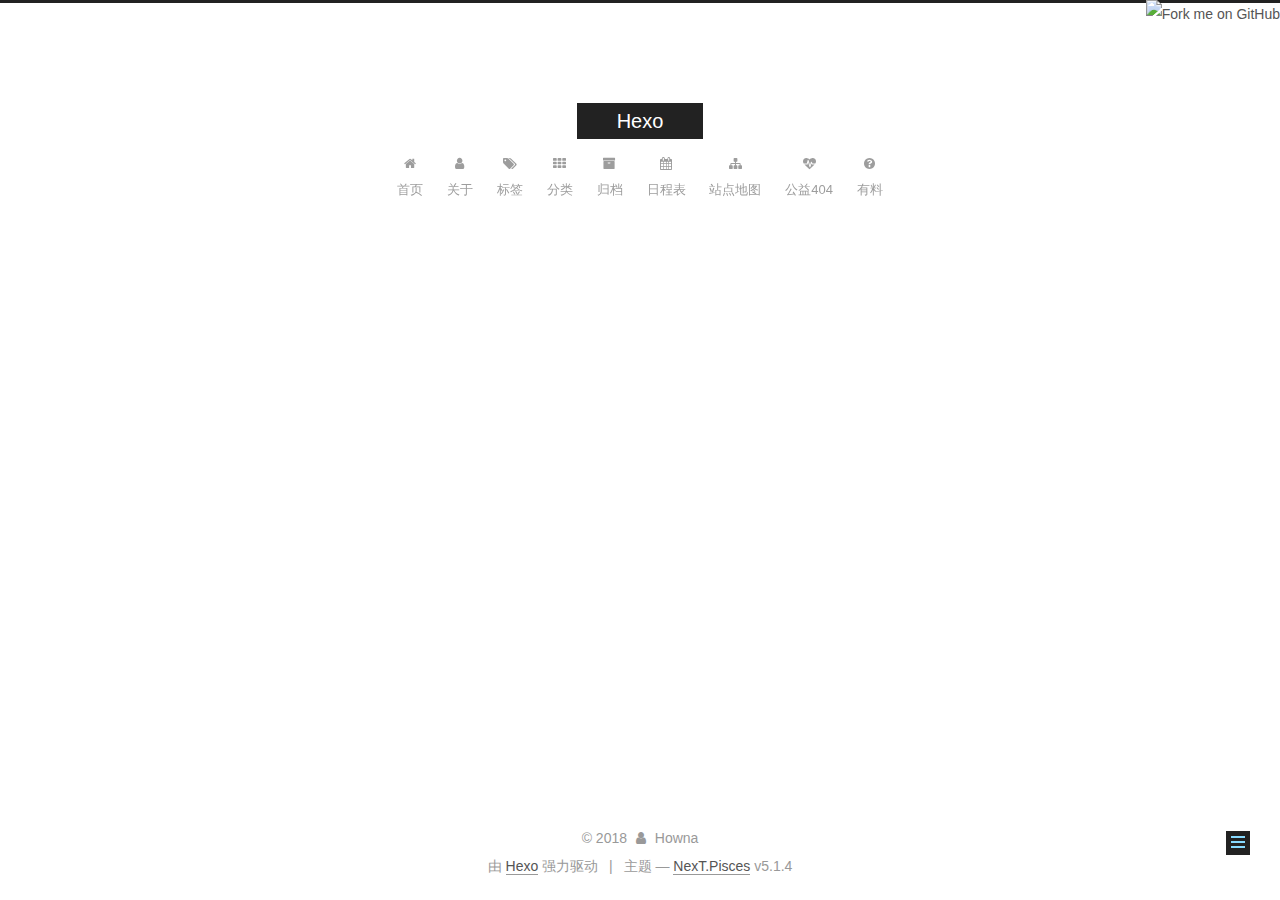
==== about/index.html @ 2d07136a "Site updated: 2018-07-09 10:31:14" ====
<!DOCTYPE html>



  


<html class="theme-next pisces use-motion" lang="zh-Hans">
<head>
  <meta charset="UTF-8"/>
<meta http-equiv="X-UA-Compatible" content="IE=edge" />
<meta name="viewport" content="width=device-width, initial-scale=1, maximum-scale=1"/>
<meta name="theme-color" content="#222">









<meta http-equiv="Cache-Control" content="no-transform" />
<meta http-equiv="Cache-Control" content="no-siteapp" />
















  
  
  <link href="/lib/fancybox/source/jquery.fancybox.css?v=2.1.5" rel="stylesheet" type="text/css" />







<link href="/lib/font-awesome/css/font-awesome.min.css?v=4.6.2" rel="stylesheet" type="text/css" />

<link href="/css/main.css?v=5.1.4" rel="stylesheet" type="text/css" />


  <link rel="apple-touch-icon" sizes="180x180" href="/images/apple-touch-icon-next.png?v=5.1.4">


  <link rel="icon" type="image/png" sizes="32x32" href="/images/favicon-32x32-next.png?v=5.1.4">


  <link rel="icon" type="image/png" sizes="16x16" href="/images/favicon-16x16-next.png?v=5.1.4">


  <link rel="mask-icon" href="/images/logo.svg?v=5.1.4" color="#222">





  <meta name="keywords" content="Hexo, NexT" />










<meta name="description" content="##关于我一个立志要写好代码的Girl Email：1273351823@qq.com">
<meta property="og:type" content="website">
<meta property="og:title" content="about">
<meta property="og:url" content="http://yoursite.com/about/index.html">
<meta property="og:site_name" content="Hexo">
<meta property="og:description" content="##关于我一个立志要写好代码的Girl Email：1273351823@qq.com">
<meta property="og:locale" content="zh-Hans">
<meta property="og:updated_time" content="2018-07-07T09:08:25.650Z">
<meta name="twitter:card" content="summary">
<meta name="twitter:title" content="about">
<meta name="twitter:description" content="##关于我一个立志要写好代码的Girl Email：1273351823@qq.com">



<script type="text/javascript" id="hexo.configurations">
  var NexT = window.NexT || {};
  var CONFIG = {
    root: '/',
    scheme: 'Pisces',
    version: '5.1.4',
    sidebar: {"position":"right","display":"post","offset":12,"b2t":false,"scrollpercent":false,"onmobile":false},
    fancybox: true,
    tabs: true,
    motion: {"enable":true,"async":false,"transition":{"post_block":"fadeIn","post_header":"slideDownIn","post_body":"slideDownIn","coll_header":"slideLeftIn","sidebar":"slideUpIn"}},
    duoshuo: {
      userId: '0',
      author: '博主'
    },
    algolia: {
      applicationID: '',
      apiKey: '',
      indexName: '',
      hits: {"per_page":10},
      labels: {"input_placeholder":"Search for Posts","hits_empty":"We didn't find any results for the search: ${query}","hits_stats":"${hits} results found in ${time} ms"}
    }
  };
</script>



  <link rel="canonical" href="http://yoursite.com/about/"/>





  <title>about | Hexo</title>
  








</head>

<body itemscope itemtype="http://schema.org/WebPage" lang="zh-Hans">

  
  
    
  

  <div class="container sidebar-position-right page-post-detail">
    <div class="headband"></div>
    <a href="https://github.com/Howna">
    <img style="position: absolute; top: 0; right: 0; border: 0;" 
    src="https://s3.amazonaws.com/github/ribbons/forkme_right_darkblue_121621.png" 
    alt="Fork me on GitHub"></a>

    <header id="header" class="header" itemscope itemtype="http://schema.org/WPHeader">
      <div class="header-inner"><div class="site-brand-wrapper">
  <div class="site-meta ">
    

    <div class="custom-logo-site-title">
      <a href="/"  class="brand" rel="start">
        <span class="logo-line-before"><i></i></span>
        <span class="site-title">Hexo</span>
        <span class="logo-line-after"><i></i></span>
      </a>
    </div>
      
        <p class="site-subtitle"></p>
      
  </div>

  <div class="site-nav-toggle">
    <button>
      <span class="btn-bar"></span>
      <span class="btn-bar"></span>
      <span class="btn-bar"></span>
    </button>
  </div>
</div>

<nav class="site-nav">
  

  
    <ul id="menu" class="menu">
      
        
        <li class="menu-item menu-item-home">
          <a href="/" rel="section">
            
              <i class="menu-item-icon fa fa-fw fa-home"></i> <br />
            
            首页
          </a>
        </li>
      
        
        <li class="menu-item menu-item-about">
          <a href="/about/" rel="section">
            
              <i class="menu-item-icon fa fa-fw fa-user"></i> <br />
            
            关于
          </a>
        </li>
      
        
        <li class="menu-item menu-item-tags">
          <a href="/tags/" rel="section">
            
              <i class="menu-item-icon fa fa-fw fa-tags"></i> <br />
            
            标签
          </a>
        </li>
      
        
        <li class="menu-item menu-item-categories">
          <a href="/categories/" rel="section">
            
              <i class="menu-item-icon fa fa-fw fa-th"></i> <br />
            
            分类
          </a>
        </li>
      
        
        <li class="menu-item menu-item-archives">
          <a href="/archives/" rel="section">
            
              <i class="menu-item-icon fa fa-fw fa-archive"></i> <br />
            
            归档
          </a>
        </li>
      
        
        <li class="menu-item menu-item-schedule">
          <a href="/schedule/" rel="section">
            
              <i class="menu-item-icon fa fa-fw fa-calendar"></i> <br />
            
            日程表
          </a>
        </li>
      
        
        <li class="menu-item menu-item-sitemap">
          <a href="/sitemap.xml" rel="section">
            
              <i class="menu-item-icon fa fa-fw fa-sitemap"></i> <br />
            
            站点地图
          </a>
        </li>
      
        
        <li class="menu-item menu-item-commonweal">
          <a href="/404/" rel="section">
            
              <i class="menu-item-icon fa fa-fw fa-heartbeat"></i> <br />
            
            公益404
          </a>
        </li>
      
        
        <li class="menu-item menu-item-something">
          <a href="/something" rel="section">
            
              <i class="menu-item-icon fa fa-fw fa-question-circle"></i> <br />
            
            有料
          </a>
        </li>
      

      
    </ul>
  

  
</nav>



 </div>
    </header>

    <main id="main" class="main">
      <div class="main-inner">
        <div class="content-wrap">
          <div id="content" class="content">
            

  <div id="posts" class="posts-expand">
    
    
    
    <div class="post-block page">
      <header class="post-header">

	<h1 class="post-title" itemprop="name headline">about</h1>



</header>

      
      
      
      <div class="post-body">
        
        
          <p>##关于我<br>一个立志要写好代码的Girl</p>
<p>Email：<a href="mailto:1273351823@qq.com" target="_blank" rel="noopener">1273351823@qq.com</a></p>

        
      </div>
      
      
      
    </div>
    
    
    
  </div>


          </div>
          


          

  



        </div>
        
          
  
  <div class="sidebar-toggle">
    <div class="sidebar-toggle-line-wrap">
      <span class="sidebar-toggle-line sidebar-toggle-line-first"></span>
      <span class="sidebar-toggle-line sidebar-toggle-line-middle"></span>
      <span class="sidebar-toggle-line sidebar-toggle-line-last"></span>
    </div>
  </div>

  <aside id="sidebar" class="sidebar">
    
    <div class="sidebar-inner">

      

      

      <section class="site-overview-wrap sidebar-panel sidebar-panel-active">
        <div class="site-overview">
          <div class="site-author motion-element" itemprop="author" itemscope itemtype="http://schema.org/Person">
            
              <img class="site-author-image" itemprop="image"
                src="/images/1.jpg"
                alt="Howna" />
            
              <p class="site-author-name" itemprop="name">Howna</p>
              <p class="site-description motion-element" itemprop="description"></p>
          </div>

          <nav class="site-state motion-element">

            
              <div class="site-state-item site-state-posts">
              
                <a href="/archives/">
              
                  <span class="site-state-item-count">1</span>
                  <span class="site-state-item-name">日志</span>
                </a>
              </div>
            

            
              
              
              <div class="site-state-item site-state-categories">
                
                  <span class="site-state-item-count">1</span>
                  <span class="site-state-item-name">分类</span>
                
              </div>
            

            
              
              
              <div class="site-state-item site-state-tags">
                <a href="/tags/index.html">
                  <span class="site-state-item-count">4</span>
                  <span class="site-state-item-name">标签</span>
                </a>
              </div>
            

          </nav>

          

          

          
          

          
          

          

        </div>
      </section>

      

      

    </div>
  </aside>


        
      </div>
    </main>

    <footer id="footer" class="footer">
      <div class="footer-inner">
        <div class="copyright">&copy; <span itemprop="copyrightYear">2018</span>
  <span class="with-love">
    <i class="fa fa-user"></i>
  </span>
  <span class="author" itemprop="copyrightHolder">Howna</span>

  
</div>


  <div class="powered-by">由 <a class="theme-link" target="_blank" href="https://hexo.io">Hexo</a> 强力驱动</div>



  <span class="post-meta-divider">|</span>



  <div class="theme-info">主题 &mdash; <a class="theme-link" target="_blank" href="https://github.com/iissnan/hexo-theme-next">NexT.Pisces</a> v5.1.4</div>




        







        
      </div>
    </footer>

    
      <div class="back-to-top">
        <i class="fa fa-arrow-up"></i>
        
      </div>
    

    

  </div>

  

<script type="text/javascript">
  if (Object.prototype.toString.call(window.Promise) !== '[object Function]') {
    window.Promise = null;
  }
</script>









  












  
  
    <script type="text/javascript" src="/lib/jquery/index.js?v=2.1.3"></script>
  

  
  
    <script type="text/javascript" src="/lib/fastclick/lib/fastclick.min.js?v=1.0.6"></script>
  

  
  
    <script type="text/javascript" src="/lib/jquery_lazyload/jquery.lazyload.js?v=1.9.7"></script>
  

  
  
    <script type="text/javascript" src="/lib/velocity/velocity.min.js?v=1.2.1"></script>
  

  
  
    <script type="text/javascript" src="/lib/velocity/velocity.ui.min.js?v=1.2.1"></script>
  

  
  
    <script type="text/javascript" src="/lib/fancybox/source/jquery.fancybox.pack.js?v=2.1.5"></script>
  


  


  <script type="text/javascript" src="/js/src/utils.js?v=5.1.4"></script>

  <script type="text/javascript" src="/js/src/motion.js?v=5.1.4"></script>



  
  


  <script type="text/javascript" src="/js/src/affix.js?v=5.1.4"></script>

  <script type="text/javascript" src="/js/src/schemes/pisces.js?v=5.1.4"></script>



  
  <script type="text/javascript" src="/js/src/scrollspy.js?v=5.1.4"></script>
<script type="text/javascript" src="/js/src/post-details.js?v=5.1.4"></script>



  


  <script type="text/javascript" src="/js/src/bootstrap.js?v=5.1.4"></script>



  


  




	





  





  












  





  

  

  

  
  

  

  

  

</body>
</html>

<script type="text/javascript" src="/js/src/love.js"></script>
---- css/main.css ----
/* normalize.css v3.0.2 | MIT License | git.io/normalize */
html {
  font-family: sans-serif; /* 1 */
  -ms-text-size-adjust: 100%; /* 2 */
  -webkit-text-size-adjust: 100%; /* 2 */
}
body {
  margin: 0;
}
article,
aside,
details,
figcaption,
figure,
footer,
header,
hgroup,
main,
menu,
nav,
section,
summary {
  display: block;
}
audio,
canvas,
progress,
video {
  display: inline-block; /* 1 */
  vertical-align: baseline; /* 2 */
}
audio:not([controls]) {
  display: none;
  height: 0;
}
[hidden],
template {
  display: none;
}
a {
  background-color: transparent;
}
a:active,
a:hover {
  outline: 0;
}
abbr[title] {
  border-bottom: 1px dotted;
}
b,
strong {
  font-weight: bold;
}
dfn {
  font-style: italic;
}
h1 {
  font-size: 2em;
  margin: 0.67em 0;
}
mark {
  background: #ff0;
  color: #000;
}
small {
  font-size: 80%;
}
sub,
sup {
  font-size: 75%;
  line-height: 0;
  position: relative;
  vertical-align: baseline;
}
sup {
  top: -0.5em;
}
sub {
  bottom: -0.25em;
}
img {
  border: 0;
}
svg:not(:root) {
  overflow: hidden;
}
figure {
  margin: 1em 40px;
}
hr {
  -moz-box-sizing: content-box;
  box-sizing: content-box;
  height: 0;
}
pre {
  overflow: auto;
}
code,
kbd,
pre,
samp {
  font-family: monospace, monospace;
  font-size: 1em;
}
button,
input,
optgroup,
select,
textarea {
  color: inherit; /* 1 */
  font: inherit; /* 2 */
  margin: 0; /* 3 */
}
button {
  overflow: visible;
}
button,
select {
  text-transform: none;
}
button,
html input[type="button"],
input[type="reset"],
input[type="submit"] {
  -webkit-appearance: button; /* 2 */
  cursor: pointer; /* 3 */
}
button[disabled],
html input[disabled] {
  cursor: default;
}
button::-moz-focus-inner,
input::-moz-focus-inner {
  border: 0;
  padding: 0;
}
input {
  line-height: normal;
}
input[type="checkbox"],
input[type="radio"] {
  box-sizing: border-box; /* 1 */
  padding: 0; /* 2 */
}
input[type="number"]::-webkit-inner-spin-button,
input[type="number"]::-webkit-outer-spin-button {
  height: auto;
}
input[type="search"] {
  -webkit-appearance: textfield; /* 1 */
  -moz-box-sizing: content-box;
  -webkit-box-sizing: content-box; /* 2 */
  box-sizing: content-box;
}
input[type="search"]::-webkit-search-cancel-button,
input[type="search"]::-webkit-search-decoration {
  -webkit-appearance: none;
}
fieldset {
  border: 1px solid #c0c0c0;
  margin: 0 2px;
  padding: 0.35em 0.625em 0.75em;
}
legend {
  border: 0; /* 1 */
  padding: 0; /* 2 */
}
textarea {
  overflow: auto;
}
optgroup {
  font-weight: bold;
}
table {
  border-collapse: collapse;
  border-spacing: 0;
}
td,
th {
  padding: 0;
}
::selection {
  background: #262a30;
  color: #fff;
}
body {
  position: relative;
  font-family: 'Lato', "PingFang SC", "Microsoft YaHei", sans-serif;
  font-size: 14px;
  line-height: 2;
  color: #555;
  background: #fff;
}
@media (max-width: 767px) {
  body {
    padding-right: 0 !important;
  }
}
@media (min-width: 768px) and (max-width: 991px) {
  body {
    padding-right: 0 !important;
  }
}
@media (min-width: 1600px) {
  body {
    font-size: 16px;
  }
}
h1,
h2,
h3,
h4,
h5,
h6 {
  margin: 0;
  padding: 0;
  font-weight: bold;
  line-height: 1.5;
  font-family: 'Lato', "PingFang SC", "Microsoft YaHei", sans-serif;
}
h2,
h3,
h4,
h5,
h6 {
  margin: 20px 0 15px;
}
h1 {
  font-size: 22px;
}
@media (max-width: 767px) {
  h1 {
    font-size: 18px;
  }
}
h2 {
  font-size: 20px;
}
@media (max-width: 767px) {
  h2 {
    font-size: 16px;
  }
}
h3 {
  font-size: 18px;
}
@media (max-width: 767px) {
  h3 {
    font-size: 14px;
  }
}
h4 {
  font-size: 16px;
}
@media (max-width: 767px) {
  h4 {
    font-size: 12px;
  }
}
h5 {
  font-size: 14px;
}
@media (max-width: 767px) {
  h5 {
    font-size: 10px;
  }
}
h6 {
  font-size: 12px;
}
@media (max-width: 767px) {
  h6 {
    font-size: 8px;
  }
}
p {
  margin: 0 0 20px 0;
}
a {
  color: #555;
  text-decoration: none;
  outline: none;
  border-bottom: 1px solid #999;
  word-wrap: break-word;
}
a:hover {
  color: #222;
  border-bottom-color: #222;
}
blockquote {
  margin: 0;
  padding: 0;
}
img {
  display: block;
  margin: auto;
  max-width: 100%;
  height: auto;
}
hr {
  margin: 40px 0;
  height: 3px;
  border: none;
  background-color: #ddd;
  background-image: repeating-linear-gradient(-45deg, #fff, #fff 4px, transparent 4px, transparent 8px);
}
blockquote {
  padding: 0 15px;
  color: #666;
  border-left: 4px solid #ddd;
}
blockquote cite::before {
  content: "-";
  padding: 0 5px;
}
dt {
  font-weight: 700;
}
dd {
  margin: 0;
  padding: 0;
}
kbd {
  border: 1px solid #ccc;
  border-radius: 0.2em;
  box-shadow: 0.1em 0.1em 0.2em rgba(0,0,0,0.1);
  background-color: #f9f9f9;
  font-family: inherit;
  background-image: -webkit-linear-gradient(top, #eee, #fff, #eee);
  padding: 0.1em 0.3em;
  white-space: nowrap;
}
.text-left {
  text-align: left;
}
.text-center {
  text-align: center;
}
.text-right {
  text-align: right;
}
.text-justify {
  text-align: justify;
}
.text-nowrap {
  white-space: nowrap;
}
.text-lowercase {
  text-transform: lowercase;
}
.text-uppercase {
  text-transform: uppercase;
}
.text-capitalize {
  text-transform: capitalize;
}
.center-block {
  display: block;
  margin-left: auto;
  margin-right: auto;
}
.clearfix:before,
.clearfix:after {
  content: " ";
  display: table;
}
.clearfix:after {
  clear: both;
}
.pullquote {
  width: 45%;
}
.pullquote.left {
  float: left;
  margin-left: 5px;
  margin-right: 10px;
}
.pullquote.right {
  float: right;
  margin-left: 10px;
  margin-right: 5px;
}
.affix.affix.affix {
  position: fixed;
}
.translation {
  margin-top: -20px;
  font-size: 14px;
  color: #999;
}
.scrollbar-measure {
  width: 100px;
  height: 100px;
  overflow: scroll;
  position: absolute;
  top: -9999px;
}
.use-motion .motion-element {
  opacity: 0;
}
table {
  margin: 20px 0;
  width: 100%;
  border-collapse: collapse;
  border-spacing: 0;
  border: 1px solid #ddd;
  font-size: 14px;
  table-layout: fixed;
  word-wrap: break-all;
}
table>tbody>tr:nth-of-type(odd) {
  background-color: #f9f9f9;
}
table>tbody>tr:hover {
  background-color: #f5f5f5;
}
caption,
th,
td {
  padding: 8px;
  text-align: left;
  vertical-align: middle;
  font-weight: normal;
}
th,
td {
  border-bottom: 3px solid #ddd;
  border-right: 1px solid #eee;
}
th {
  padding-bottom: 10px;
  font-weight: 700;
}
td {
  border-bottom-width: 1px;
}
html,
body {
  height: 100%;
}
.container {
  position: relative;
  min-height: 100%;
}
.header-inner {
  margin: 0 auto;
  padding: 100px 0 70px;
  width: 700px;
}
@media (min-width: 1600px) {
  .container .header-inner {
    width: 900px;
  }
}
.main {
  padding-bottom: 150px;
}
.main-inner {
  margin: 0 auto;
  width: 700px;
}
@media (min-width: 1600px) {
  .container .main-inner {
    width: 900px;
  }
}
.footer {
  position: absolute;
  left: 0;
  bottom: 0;
  width: 100%;
  min-height: 50px;
}
.footer-inner {
  box-sizing: border-box;
  margin: 20px auto;
  width: 700px;
}
@media (min-width: 1600px) {
  .container .footer-inner {
    width: 900px;
  }
}
pre,
.highlight {
  overflow: auto;
  margin: 20px 0;
  padding: 0;
  font-size: 13px;
  color: #4d4d4c;
  background: #f7f7f7;
  line-height: 1.6;
}
pre,
code {
  font-family: consolas, Menlo, "PingFang SC", "Microsoft YaHei", monospace;
}
code {
  padding: 2px 4px;
  word-wrap: break-word;
  color: #555;
  background: #eee;
  border-radius: 3px;
  font-size: 13px;
}
pre {
  padding: 10px;
}
pre code {
  padding: 0;
  color: #4d4d4c;
  background: none;
  text-shadow: none;
}
.highlight {
  border-radius: 1px;
}
.highlight pre {
  border: none;
  margin: 0;
  padding: 10px 0;
}
.highlight table {
  margin: 0;
  width: auto;
  border: none;
}
.highlight td {
  border: none;
  padding: 0;
}
.highlight figcaption {
  font-size: 1em;
  color: #4d4d4c;
  line-height: 1em;
  margin-bottom: 1em;
}
.highlight figcaption:before,
.highlight figcaption:after {
  content: " ";
  display: table;
}
.highlight figcaption:after {
  clear: both;
}
.highlight figcaption a {
  float: right;
  color: #4d4d4c;
}
.highlight figcaption a:hover {
  border-bottom-color: #4d4d4c;
}
.highlight .gutter pre {
  padding-left: 10px;
  padding-right: 10px;
  color: #869194;
  text-align: right;
  background-color: #eff2f3;
}
.highlight .code pre {
  width: 100%;
  padding-left: 10px;
  padding-right: 10px;
  background-color: #f7f7f7;
}
.highlight .line {
  height: 20px;
}
.gutter {
  -webkit-user-select: none;
  -moz-user-select: none;
  -ms-user-select: none;
  user-select: none;
}
.gist table {
  width: auto;
}
.gist table td {
  border: none;
}
pre .deletion {
  background: #fdd;
}
pre .addition {
  background: #dfd;
}
pre .meta {
  color: #8959a8;
}
pre .comment {
  color: #8e908c;
}
pre .variable,
pre .attribute,
pre .tag,
pre .regexp,
pre .ruby .constant,
pre .xml .tag .title,
pre .xml .pi,
pre .xml .doctype,
pre .html .doctype,
pre .css .id,
pre .css .class,
pre .css .pseudo {
  color: #c82829;
}
pre .number,
pre .preprocessor,
pre .built_in,
pre .literal,
pre .params,
pre .constant,
pre .command {
  color: #f5871f;
}
pre .ruby .class .title,
pre .css .rules .attribute,
pre .string,
pre .value,
pre .inheritance,
pre .header,
pre .ruby .symbol,
pre .xml .cdata,
pre .special,
pre .number,
pre .formula {
  color: #718c00;
}
pre .title,
pre .css .hexcolor {
  color: #3e999f;
}
pre .function,
pre .python .decorator,
pre .python .title,
pre .ruby .function .title,
pre .ruby .title .keyword,
pre .perl .sub,
pre .javascript .title,
pre .coffeescript .title {
  color: #4271ae;
}
pre .keyword,
pre .javascript .function {
  color: #8959a8;
}
.full-image.full-image.full-image.full-image {
  border: none;
  max-width: 100%;
  width: auto;
  margin: 20px auto 25px;
}
@media (min-width: 992px) {
  .full-image.full-image.full-image.full-image {
    max-width: none;
    width: 110%;
    margin: 25px -5%;
  }
}
.blockquote-center,
.page-home .post-type-quote blockquote,
.page-post-detail .post-type-quote blockquote {
  position: relative;
  margin: 40px 0;
  padding: 0;
  border-left: none;
  text-align: center;
}
.blockquote-center::before,
.page-home .post-type-quote blockquote::before,
.page-post-detail .post-type-quote blockquote::before,
.blockquote-center::after,
.page-home .post-type-quote blockquote::after,
.page-post-detail .post-type-quote blockquote::after {
  position: absolute;
  content: ' ';
  display: block;
  width: 100%;
  height: 24px;
  opacity: 0.2;
  background-repeat: no-repeat;
  background-position: 0 -6px;
  background-size: 22px 22px;
}
.blockquote-center::before,
.page-home .post-type-quote blockquote::before,
.page-post-detail .post-type-quote blockquote::before {
  top: -20px;
  background-image: url("../images/quote-l.svg");
  border-top: 1px solid #ccc;
}
.blockquote-center::after,
.page-home .post-type-quote blockquote::after,
.page-post-detail .post-type-quote blockquote::after {
  bottom: -20px;
  background-image: url("../images/quote-r.svg");
  border-bottom: 1px solid #ccc;
  background-position: 100% 8px;
}
.blockquote-center p,
.page-home .post-type-quote blockquote p,
.page-post-detail .post-type-quote blockquote p,
.blockquote-center div,
.page-home .post-type-quote blockquote div,
.page-post-detail .post-type-quote blockquote div {
  text-align: center;
}
.post .post-body .group-picture img {
  box-sizing: border-box;
  padding: 0 3px;
  border: none;
}
.post .group-picture-row {
  overflow: hidden;
  margin-top: 6px;
}
.post .group-picture-row:first-child {
  margin-top: 0;
}
.post .group-picture-column {
  float: left;
}
.page-post-detail .post-body .group-picture-column {
  float: none;
  margin-top: 10px;
  width: auto !important;
}
.page-post-detail .post-body .group-picture-column img {
  margin: 0 auto;
}
.page-archive .group-picture-container {
  overflow: hidden;
}
.page-archive .group-picture-row {
  float: left;
}
.page-archive .group-picture-row:first-child {
  margin-top: 6px;
}
.page-archive .group-picture-column {
  max-width: 150px;
  max-height: 150px;
}
.post-body .note {
  position: relative;
  padding: 15px;
  margin-bottom: 20px;
  border: 1px solid #eee;
  border-left-width: 5px;
  border-radius: 3px;
}
.post-body .note h2,
.post-body .note h3,
.post-body .note h4,
.post-body .note h5,
.post-body .note h6 {
  margin-top: 0;
  margin-bottom: 0;
  border-bottom: initial;
  padding-top: 0 !important;
}
.post-body .note p:first-child,
.post-body .note ul:first-child,
.post-body .note ol:first-child,
.post-body .note table:first-child,
.post-body .note pre:first-child,
.post-body .note blockquote:first-child {
  margin-top: 0;
}
.post-body .note p:last-child,
.post-body .note ul:last-child,
.post-body .note ol:last-child,
.post-body .note table:last-child,
.post-body .note pre:last-child,
.post-body .note blockquote:last-child {
  margin-bottom: 0;
}
.post-body .note.default {
  border-left-color: #777;
}
.post-body .note.default h2,
.post-body .note.default h3,
.post-body .note.default h4,
.post-body .note.default h5,
.post-body .note.default h6 {
  color: #777;
}
.post-body .note.primary {
  border-left-color: #6f42c1;
}
.post-body .note.primary h2,
.post-body .note.primary h3,
.post-body .note.primary h4,
.post-body .note.primary h5,
.post-body .note.primary h6 {
  color: #6f42c1;
}
.post-body .note.info {
  border-left-color: #428bca;
}
.post-body .note.info h2,
.post-body .note.info h3,
.post-body .note.info h4,
.post-body .note.info h5,
.post-body .note.info h6 {
  color: #428bca;
}
.post-body .note.success {
  border-left-color: #5cb85c;
}
.post-body .note.success h2,
.post-body .note.success h3,
.post-body .note.success h4,
.post-body .note.success h5,
.post-body .note.success h6 {
  color: #5cb85c;
}
.post-body .note.warning {
  border-left-color: #f0ad4e;
}
.post-body .note.warning h2,
.post-body .note.warning h3,
.post-body .note.warning h4,
.post-body .note.warning h5,
.post-body .note.warning h6 {
  color: #f0ad4e;
}
.post-body .note.danger {
  border-left-color: #d9534f;
}
.post-body .note.danger h2,
.post-body .note.danger h3,
.post-body .note.danger h4,
.post-body .note.danger h5,
.post-body .note.danger h6 {
  color: #d9534f;
}
.post-body .label {
  display: inline;
  padding: 0 2px;
  white-space: nowrap;
}
.post-body .label.default {
  background-color: #f0f0f0;
}
.post-body .label.primary {
  background-color: #efe6f7;
}
.post-body .label.info {
  background-color: #e5f2f8;
}
.post-body .label.success {
  background-color: #e7f4e9;
}
.post-body .label.warning {
  background-color: #fcf6e1;
}
.post-body .label.danger {
  background-color: #fae8eb;
}
.post-body .tabs {
  position: relative;
  display: block;
  margin-bottom: 20px;
  padding-top: 10px;
}
.post-body .tabs ul.nav-tabs {
  margin: 0;
  padding: 0;
  display: flex;
  margin-bottom: -1px;
}
@media (max-width: 413px) {
  .post-body .tabs ul.nav-tabs {
    display: block;
    margin-bottom: 5px;
  }
}
.post-body .tabs ul.nav-tabs li.tab {
  list-style-type: none !important;
  margin: 0 0.25em 0 0;
  border-top: 3px solid transparent;
  border-left: 1px solid transparent;
  border-right: 1px solid transparent;
}
@media (max-width: 413px) {
  .post-body .tabs ul.nav-tabs li.tab {
    margin: initial;
    border-top: 1px solid transparent;
    border-left: 3px solid transparent;
    border-right: 1px solid transparent;
    border-bottom: 1px solid transparent;
  }
}
.post-body .tabs ul.nav-tabs li.tab a {
  outline: 0;
  border-bottom: initial;
  display: block;
  line-height: 1.8em;
  padding: 0.25em 0.75em;
  transition-duration: 0.2s;
  transition-timing-function: ease-out;
  transition-delay: 0s;
}
.post-body .tabs ul.nav-tabs li.tab a i {
  width: 1.285714285714286em;
}
.post-body .tabs ul.nav-tabs li.tab.active {
  border-top: 3px solid #fc6423;
  border-left: 1px solid #ddd;
  border-right: 1px solid #ddd;
  background-color: #fff;
}
@media (max-width: 413px) {
  .post-body .tabs ul.nav-tabs li.tab.active {
    border-top: 1px solid #ddd;
    border-left: 3px solid #fc6423;
    border-right: 1px solid #ddd;
    border-bottom: 1px solid #ddd;
  }
}
.post-body .tabs ul.nav-tabs li.tab.active a {
  cursor: default;
  color: #555;
}
.post-body .tabs .tab-content {
  background-color: #fff;
}
.post-body .tabs .tab-content .tab-pane {
  border: 1px solid #ddd;
  padding: 20px 20px 0 20px;
}
.post-body .tabs .tab-content .tab-pane:not(.active) {
  display: none !important;
}
.post-body .tabs .tab-content .tab-pane.active {
  display: block !important;
}
.btn {
  display: inline-block;
  padding: 0 20px;
  font-size: 14px;
  color: #fff;
  background: #222;
  border: 2px solid #222;
  text-decoration: none;
  border-radius: 0;
  transition-property: background-color;
  transition-duration: 0.2s;
  transition-timing-function: ease-in-out;
  transition-delay: 0s;
  line-height: 2;
}
.btn:hover {
  border-color: #222;
  color: #222;
  background: #fff;
}
.btn +.btn {
  margin: 0 0 8px 8px;
}
.btn .fa-fw {
  width: 1.285714285714286em;
  text-align: left;
}
.btn-bar {
  display: block;
  width: 22px;
  height: 2px;
  background: #555;
  border-radius: 1px;
}
.btn-bar+.btn-bar {
  margin-top: 4px;
}
.pagination {
  margin: 120px 0 40px;
  text-align: center;
  border-top: 1px solid #eee;
}
.page-number-basic,
.pagination .prev,
.pagination .next,
.pagination .page-number,
.pagination .space {
  display: inline-block;
  position: relative;
  top: -1px;
  margin: 0 10px;
  padding: 0 11px;
}
@media (max-width: 767px) {
  .page-number-basic,
  .pagination .prev,
  .pagination .next,
  .pagination .page-number,
  .pagination .space {
    margin: 0 5px;
  }
}
.pagination .prev,
.pagination .next,
.pagination .page-number {
  border-bottom: 0;
  border-top: 1px solid #eee;
  transition-property: border-color;
  transition-duration: 0.2s;
  transition-timing-function: ease-in-out;
  transition-delay: 0s;
}
.pagination .prev:hover,
.pagination .next:hover,
.pagination .page-number:hover {
  border-top-color: #222;
}
.pagination .space {
  padding: 0;
  margin: 0;
}
.pagination .prev {
  margin-left: 0;
}
.pagination .next {
  margin-right: 0;
}
.pagination .page-number.current {
  color: #fff;
  background: #ccc;
  border-top-color: #ccc;
}
@media (max-width: 767px) {
  .pagination {
    border-top: none;
  }
  .pagination .prev,
  .pagination .next,
  .pagination .page-number {
    margin-bottom: 10px;
    border-top: 0;
    border-bottom: 1px solid #eee;
    padding: 0 10px;
  }
  .pagination .prev:hover,
  .pagination .next:hover,
  .pagination .page-number:hover {
    border-bottom-color: #222;
  }
}
.comments {
  margin: 60px 20px 0;
}
.tag-cloud {
  text-align: center;
}
.tag-cloud a {
  display: inline-block;
  margin: 10px;
}
.back-to-top {
  box-sizing: border-box;
  position: fixed;
  bottom: -100px;
  right: 30px;
  z-index: 1050;
  padding: 0 6px;
  width: 24px;
  background: #222;
  font-size: 12px;
  opacity: 1;
  color: #fff;
  cursor: pointer;
  text-align: center;
  -webkit-transform: translateZ(0);
  transition-property: bottom;
  transition-duration: 0.2s;
  transition-timing-function: ease-in-out;
  transition-delay: 0s;
}
@media (min-width: 768px) and (max-width: 991px) {
  .back-to-top {
    display: none !important;
  }
}
@media (max-width: 767px) {
  .back-to-top {
    display: none !important;
  }
}
.back-to-top.back-to-top-on {
  bottom: 19px;
}
.header {
  background: transparent;
}
.header-inner {
  position: relative;
}
.headband {
  height: 3px;
  background: #222;
}
.site-meta {
  margin: 0;
  text-align: center;
}
@media (max-width: 767px) {
  .site-meta {
    text-align: center;
  }
}
.brand {
  position: relative;
  display: inline-block;
  padding: 0 40px;
  color: #fff;
  background: #222;
  border-bottom: none;
}
.brand:hover {
  color: #fff;
}
.logo {
  display: inline-block;
  margin-right: 5px;
  line-height: 36px;
  vertical-align: top;
}
.site-title {
  display: inline-block;
  vertical-align: top;
  line-height: 36px;
  font-size: 20px;
  font-weight: normal;
  font-family: 'Lato', "PingFang SC", "Microsoft YaHei", sans-serif;
}
.site-subtitle {
  margin-top: 10px;
  font-size: 13px;
  color: #999;
}
.use-motion .brand {
  opacity: 0;
}
.use-motion .logo,
.use-motion .site-title,
.use-motion .site-subtitle {
  opacity: 0;
  position: relative;
  top: -10px;
}
.site-nav-toggle {
  display: none;
  position: absolute;
  top: 10px;
  left: 10px;
}
@media (max-width: 767px) {
  .site-nav-toggle {
    display: block;
  }
}
.site-nav-toggle button {
  margin-top: 2px;
  padding: 9px 10px;
  background: transparent;
  border: none;
}
@media (max-width: 767px) {
  .site-nav {
    display: none;
    margin: 0 -10px;
    padding: 0 10px;
    clear: both;
    border-top: 1px solid #ddd;
  }
}
@media (min-width: 768px) and (max-width: 991px) {
  .site-nav {
    display: block !important;
  }
}
@media (min-width: 992px) {
  .site-nav {
    display: block !important;
  }
}
.menu {
  margin-top: 20px;
  padding-left: 0;
  text-align: center;
}
.menu .menu-item {
  display: inline-block;
  margin: 0 10px;
  list-style: none;
}
@media screen and (max-width: 767px) {
  .menu .menu-item {
    margin-top: 10px;
  }
}
.menu .menu-item a {
  display: block;
  font-size: 13px;
  line-height: inherit;
  border-bottom: 1px solid transparent;
  transition-property: border-color;
  transition-duration: 0.2s;
  transition-timing-function: ease-in-out;
  transition-delay: 0s;
}
.menu .menu-item a:hover {
  border-bottom-color: #222;
}
.menu .menu-item .fa {
  margin-right: 5px;
}
.use-motion .menu-item {
  opacity: 0;
}
.post-body {
  font-family: 'Lato', "PingFang SC", "Microsoft YaHei", sans-serif;
}
@media (max-width: 767px) {
  .post-body {
    word-break: break-word;
  }
}
.post-body .fancybox img {
  display: block !important;
  margin: 0 auto;
  cursor: pointer;
  cursor: zoom-in;
  cursor: -webkit-zoom-in;
}
.post-body .image-caption,
.post-body .figure .caption {
  margin: -20px auto 15px;
  text-align: center;
  font-size: 14px;
  color: #999;
  font-weight: bold;
  line-height: 1;
}
.post-sticky-flag {
  display: inline-block;
  font-size: 16px;
  -ms-transform: rotate(30deg);
  -webkit-transform: rotate(30deg);
  -moz-transform: rotate(30deg);
  -ms-transform: rotate(30deg);
  -o-transform: rotate(30deg);
  transform: rotate(30deg);
}
.use-motion .post-block,
.use-motion .pagination,
.use-motion .comments {
  opacity: 0;
}
.use-motion .post-header {
  opacity: 0;
}
.use-motion .post-body {
  opacity: 0;
}
.use-motion .collection-title {
  opacity: 0;
}
.posts-expand {
  padding-top: 40px;
}
@media (max-width: 767px) {
  .posts-expand {
    margin: 0 20px;
  }
  .post-body pre .gutter pre {
    padding-right: 10px;
  }
  .post-body .highlight {
    margin-left: 0px;
    margin-right: 0px;
    padding: 0;
  }
  .post-body .highlight .gutter pre {
    padding-right: 10px;
  }
}
@media (min-width: 992px) {
  .posts-expand .post-body {
    text-align: justify;
  }
}
.posts-expand .post-body h2,
.posts-expand .post-body h3,
.posts-expand .post-body h4,
.posts-expand .post-body h5,
.posts-expand .post-body h6 {
  padding-top: 10px;
}
.posts-expand .post-body h2 .header-anchor,
.posts-expand .post-body h3 .header-anchor,
.posts-expand .post-body h4 .header-anchor,
.posts-expand .post-body h5 .header-anchor,
.posts-expand .post-body h6 .header-anchor {
  float: right;
  margin-left: 10px;
  color: #ccc;
  border-bottom-style: none;
  visibility: hidden;
}
.posts-expand .post-body h2 .header-anchor:hover,
.posts-expand .post-body h3 .header-anchor:hover,
.posts-expand .post-body h4 .header-anchor:hover,
.posts-expand .post-body h5 .header-anchor:hover,
.posts-expand .post-body h6 .header-anchor:hover {
  color: inherit;
}
.posts-expand .post-body h2:hover .header-anchor,
.posts-expand .post-body h3:hover .header-anchor,
.posts-expand .post-body h4:hover .header-anchor,
.posts-expand .post-body h5:hover .header-anchor,
.posts-expand .post-body h6:hover .header-anchor {
  visibility: visible;
}
.posts-expand .post-body ul li {
  list-style: circle;
}
.posts-expand .post-body img {
  box-sizing: border-box;
  margin: auto;
  padding: 3px;
  border: 1px solid #ddd;
}
.posts-expand .post-body .fancybox img {
  margin: 0 auto 25px;
}
@media (max-width: 767px) {
  .posts-collapse {
    margin: 0 20px;
  }
  .posts-collapse .post-title,
  .posts-collapse .post-meta {
    display: block;
    width: auto;
    text-align: left;
  }
}
.posts-collapse {
  position: relative;
  z-index: 1010;
  margin-left: 55px;
}
.posts-collapse::after {
  content: " ";
  position: absolute;
  top: 20px;
  left: 0;
  margin-left: -2px;
  width: 4px;
  height: 100%;
  background: #f5f5f5;
  z-index: -1;
}
@media (max-width: 767px) {
  .posts-collapse {
    margin: 0 20px;
  }
}
.posts-collapse .collection-title {
  position: relative;
  margin: 60px 0;
}
.posts-collapse .collection-title h1,
.posts-collapse .collection-title h2 {
  margin-left: 20px;
}
.posts-collapse .collection-title small {
  color: #bbb;
  margin-left: 5px;
}
.posts-collapse .collection-title::before {
  content: " ";
  position: absolute;
  left: 0;
  top: 50%;
  margin-left: -4px;
  margin-top: -4px;
  width: 8px;
  height: 8px;
  background: #bbb;
  border-radius: 50%;
}
.posts-collapse .post {
  margin: 30px 0;
}
.posts-collapse .post-header {
  position: relative;
  transition-duration: 0.2s;
  transition-timing-function: ease-in-out;
  transition-delay: 0s;
  transition-property: border;
  border-bottom: 1px dashed #ccc;
}
.posts-collapse .post-header::before {
  content: " ";
  position: absolute;
  left: 0;
  top: 12px;
  width: 6px;
  height: 6px;
  margin-left: -4px;
  background: #bbb;
  border-radius: 50%;
  border: 1px solid #fff;
  transition-duration: 0.2s;
  transition-timing-function: ease-in-out;
  transition-delay: 0s;
  transition-property: background;
}
.posts-collapse .post-header:hover {
  border-bottom-color: #666;
}
.posts-collapse .post-header:hover::before {
  background: #222;
}
.posts-collapse .post-meta {
  position: absolute;
  font-size: 12px;
  left: 20px;
  top: 5px;
}
.posts-collapse .post-comments-count {
  display: none;
}
.posts-collapse .post-title {
  margin-left: 60px;
  font-size: 16px;
  font-weight: normal;
  line-height: inherit;
}
.posts-collapse .post-title::after {
  margin-left: 3px;
  opacity: 0.6;
}
.posts-collapse .post-title a {
  color: #666;
  border-bottom: none;
}
.page-home .post-type-quote .post-header,
.page-post-detail .post-type-quote .post-header,
.page-home .post-type-quote .post-tags,
.page-post-detail .post-type-quote .post-tags {
  display: none;
}
.posts-expand .post-title {
  text-align: center;
  word-break: break-word;
  font-weight: 400;
}
.posts-expand .post-title-link {
  display: inline-block;
  position: relative;
  color: #555;
  border-bottom: none;
  line-height: 1.2;
  vertical-align: top;
}
.posts-expand .post-title-link::before {
  content: "";
  position: absolute;
  width: 100%;
  height: 2px;
  bottom: 0;
  left: 0;
  background-color: #000;
  visibility: hidden;
  -webkit-transform: scaleX(0);
  -moz-transform: scaleX(0);
  -ms-transform: scaleX(0);
  -o-transform: scaleX(0);
  transform: scaleX(0);
  transition-duration: 0.2s;
  transition-timing-function: ease-in-out;
  transition-delay: 0s;
}
.posts-expand .post-title-link:hover::before {
  visibility: visible;
  -webkit-transform: scaleX(1);
  -moz-transform: scaleX(1);
  -ms-transform: scaleX(1);
  -o-transform: scaleX(1);
  transform: scaleX(1);
}
.posts-expand .post-title-link .fa {
  font-size: 16px;
}
.posts-expand .post-meta {
  margin: 3px 0 60px 0;
  color: #999;
  font-family: 'Lato', "PingFang SC", "Microsoft YaHei", sans-serif;
  font-size: 12px;
  text-align: center;
}
.posts-expand .post-meta .post-category-list {
  display: inline-block;
  margin: 0;
  padding: 3px;
}
.posts-expand .post-meta .post-category-list-link {
  color: #999;
}
.posts-expand .post-meta .post-description {
  font-size: 14px;
  margin-top: 2px;
}
.post-meta-divider {
  margin: 0 0.5em;
}
.post-meta-item-icon {
  margin-right: 3px;
}
@media (min-width: 768px) and (max-width: 991px) {
  .post-meta-item-icon {
    display: inline-block;
  }
}
@media (max-width: 767px) {
  .post-meta-item-icon {
    display: inline-block;
  }
}
@media (min-width: 768px) and (max-width: 991px) {
  .post-meta-item-text {
    display: none;
  }
}
@media (max-width: 767px) {
  .post-meta-item-text {
    display: none;
  }
}
@media (max-width: 767px) {
  .posts-expand .post-comments-count {
    display: none;
  }
}
.post-button {
  margin-top: 40px;
}
.posts-expand .post-tags {
  margin-top: 40px;
  text-align: center;
}
.posts-expand .post-tags a {
  display: inline-block;
  margin-right: 10px;
  font-size: 13px;
}
.post-nav {
  display: table;
  margin-top: 15px;
  width: 100%;
  border-top: 1px solid #eee;
}
.post-nav-divider {
  display: table-cell;
  width: 10%;
}
.post-nav-item {
  display: table-cell;
  padding: 10px 0 0 0;
  width: 45%;
  vertical-align: top;
}
.post-nav-item a {
  position: relative;
  display: block;
  line-height: 25px;
  font-size: 14px;
  color: #555;
  border-bottom: none;
}
.post-nav-item a:hover {
  color: #222;
  border-bottom: none;
}
.post-nav-item a:active {
  top: 2px;
}
.post-nav-item .fa {
  position: absolute;
  top: 8px;
  left: 0;
  font-size: 12px;
}
.post-nav-next a {
  padding-left: 15px;
}
.post-nav-prev {
  text-align: right;
}
.post-nav-prev a {
  padding-right: 15px;
}
.post-nav-prev .fa {
  right: 0;
  left: auto;
}
.posts-expand .post-eof {
  display: block;
  margin: 80px auto 60px;
  width: 8%;
  height: 1px;
  background: #ccc;
  text-align: center;
}
.post:last-child .post-eof.post-eof.post-eof {
  display: none;
}
.post-gallery {
  display: table;
  table-layout: fixed;
  width: 100%;
  border-collapse: separate;
}
.post-gallery-row {
  display: table-row;
}
.post-gallery .post-gallery-img {
  display: table-cell;
  text-align: center;
  vertical-align: middle;
  border: none;
}
.post-gallery .post-gallery-img img {
  max-width: 100%;
  max-height: 100%;
  border: none;
}
.fancybox-close,
.fancybox-close:hover {
  border: none;
}
.rtl.post-body p,
.rtl.post-body a,
.rtl.post-body h1,
.rtl.post-body h2,
.rtl.post-body h3,
.rtl.post-body h4,
.rtl.post-body h5,
.rtl.post-body h6,
.rtl.post-body li,
.rtl.post-body ul,
.rtl.post-body ol {
  direction: rtl;
  font-family: UKIJ Ekran;
}
.rtl.post-title {
  font-family: UKIJ Ekran;
}
.sidebar {
  position: fixed;
  right: 0;
  top: 0;
  bottom: 0;
  width: 0;
  z-index: 1040;
  box-shadow: inset 0 2px 6px #000;
  background: #222;
  -webkit-transform: translateZ(0);
}
.sidebar a {
  color: #999;
  border-bottom-color: #555;
}
.sidebar a:hover {
  color: #eee;
}
@media (min-width: 768px) and (max-width: 991px) {
  .sidebar {
    display: none !important;
  }
}
@media (max-width: 767px) {
  .sidebar {
    display: none !important;
  }
}
.sidebar-inner {
  position: relative;
  padding: 20px 10px;
  color: #999;
  text-align: center;
}
.site-overview-wrap {
  overflow: hidden;
}
.site-overview {
  overflow-y: auto;
  overflow-x: hidden;
}
.sidebar-toggle {
  position: fixed;
  right: 30px;
  bottom: 45px;
  width: 14px;
  height: 14px;
  padding: 5px;
  background: #222;
  line-height: 0;
  z-index: 1050;
  cursor: pointer;
  -webkit-transform: translateZ(0);
}
@media (min-width: 768px) and (max-width: 991px) {
  .sidebar-toggle {
    display: none !important;
  }
}
@media (max-width: 767px) {
  .sidebar-toggle {
    display: none !important;
  }
}
.sidebar-toggle-line {
  position: relative;
  display: inline-block;
  vertical-align: top;
  height: 2px;
  width: 100%;
  background: #fff;
  margin-top: 3px;
}
.sidebar-toggle-line:first-child {
  margin-top: 0;
}
.site-author-image {
  display: block;
  margin: 0 auto;
  padding: 2px;
  max-width: 96px;
  height: auto;
  border: 2px solid #333;
}
.site-author-name {
  margin: 5px 0 0;
  text-align: center;
  color: #f5f5f5;
  font-weight: normal;
}
.site-description {
  margin-top: 5px;
  text-align: center;
  font-size: 14px;
  color: #999;
}
.site-state {
  overflow: hidden;
  line-height: 1.4;
  white-space: nowrap;
  text-align: center;
}
.site-state-item {
  display: inline-block;
  padding: 0 15px;
  border-left: 1px solid #333;
}
.site-state-item:first-child {
  border-left: none;
}
.site-state-item a {
  border-bottom: none;
}
.site-state-item-count {
  display: block;
  text-align: center;
  color: inherit;
  font-weight: 600;
  font-size: 18px;
}
.site-state-item-name {
  font-size: 13px;
  color: inherit;
}
.feed-link {
  margin-top: 20px;
}
.feed-link a {
  display: inline-block;
  padding: 0 15px;
  color: #fc6423;
  border: 1px solid #fc6423;
  border-radius: 4px;
}
.feed-link a i {
  color: #fc6423;
  font-size: 14px;
}
.feed-link a:hover {
  color: #fff;
  background: #fc6423;
}
.feed-link a:hover i {
  color: #fff;
}
.links-of-author {
  margin-top: 20px;
}
.links-of-author a {
  display: inline-block;
  vertical-align: middle;
  margin-right: 10px;
  margin-bottom: 10px;
  border-bottom-color: #555;
  font-size: 13px;
}
.links-of-author a:before {
  display: inline-block;
  vertical-align: middle;
  margin-right: 3px;
  content: " ";
  width: 4px;
  height: 4px;
  border-radius: 50%;
  background: #ff1fcb;
}
.links-of-blogroll {
  font-size: 13px;
}
.links-of-blogroll-title {
  margin-top: 20px;
  font-size: 14px;
  font-weight: 600;
}
.links-of-blogroll-list {
  margin: 0;
  padding: 0;
  list-style: none;
}
.links-of-blogroll-item {
  padding: 2px 10px;
}
.links-of-blogroll-item a {
  max-width: 280px;
  box-sizing: border-box;
  display: inline-block;
  overflow: hidden;
  white-space: nowrap;
  text-overflow: ellipsis;
}
.sidebar-nav {
  margin: 0 0 20px;
  padding-left: 0;
}
.sidebar-nav li {
  display: inline-block;
  cursor: pointer;
  border-bottom: 1px solid transparent;
  font-size: 14px;
  color: #555;
}
.sidebar-nav li:hover {
  color: #f5f5f5;
}
.page-post-detail .sidebar-nav-toc {
  padding: 0 5px;
}
.page-post-detail .sidebar-nav-overview {
  margin-left: 10px;
}
.sidebar-nav .sidebar-nav-active {
  color: #87daff;
  border-bottom-color: #87daff;
}
.sidebar-nav .sidebar-nav-active:hover {
  color: #87daff;
}
.sidebar-panel {
  display: none;
}
.sidebar-panel-active {
  display: block;
}
.post-toc-empty {
  font-size: 14px;
  color: #666;
}
.post-toc-wrap {
  overflow: hidden;
}
.post-toc {
  overflow: auto;
}
.post-toc ol {
  margin: 0;
  padding: 0 2px 5px 10px;
  text-align: left;
  list-style: none;
  font-size: 14px;
}
.post-toc ol > ol {
  padding-left: 0;
}
.post-toc ol a {
  transition-duration: 0.2s;
  transition-timing-function: ease-in-out;
  transition-delay: 0s;
  transition-property: all;
  color: #999;
  border-bottom-color: #555;
}
.post-toc ol a:hover {
  color: #ccc;
  border-bottom-color: #ccc;
}
.post-toc .nav-item {
  overflow: hidden;
  text-overflow: ellipsis;
  text-align: justify;
  white-space: nowrap;
  line-height: 1.8;
}
.post-toc .nav .nav-child {
  display: none;
}
.post-toc .nav .active > .nav-child {
  display: block;
}
.post-toc .nav .active-current > .nav-child {
  display: block;
}
.post-toc .nav .active-current > .nav-child > .nav-item {
  display: block;
}
.post-toc .nav .active > a {
  color: #87daff;
  border-bottom-color: #87daff;
}
.post-toc .nav .active-current > a {
  color: #87daff;
}
.post-toc .nav .active-current > a:hover {
  color: #87daff;
}
.footer {
  font-size: 14px;
  color: #999;
}
.footer img {
  border: none;
}
.footer-inner {
  text-align: center;
}
.with-love {
  display: inline-block;
  margin: 0 5px;
}
.powered-by,
.theme-info {
  display: inline-block;
}
.cc-license {
  margin-top: 10px;
  text-align: center;
}
.cc-license .cc-opacity {
  opacity: 0.7;
  border-bottom: none;
}
.cc-license .cc-opacity:hover {
  opacity: 0.9;
}
.cc-license img {
  display: inline-block;
}
.theme-next #ds-thread #ds-reset {
  color: #555;
}
.theme-next #ds-thread #ds-reset .ds-replybox {
  margin-bottom: 30px;
}
.theme-next #ds-thread #ds-reset .ds-replybox .ds-avatar,
.theme-next #ds-reset .ds-avatar img {
  box-shadow: none;
}
.theme-next #ds-thread #ds-reset .ds-textarea-wrapper {
  border-color: #c7d4e1;
  background: none;
  border-top-right-radius: 3px;
  border-top-left-radius: 3px;
}
.theme-next #ds-thread #ds-reset .ds-textarea-wrapper textarea {
  height: 60px;
}
.theme-next #ds-reset .ds-rounded-top {
  border-radius: 0;
}
.theme-next #ds-thread #ds-reset .ds-post-toolbar {
  box-sizing: border-box;
  border: 1px solid #c7d4e1;
  background: #f6f8fa;
}
.theme-next #ds-thread #ds-reset .ds-post-options {
  height: 40px;
  border: none;
  background: none;
}
.theme-next #ds-thread #ds-reset .ds-toolbar-buttons {
  top: 11px;
}
.theme-next #ds-thread #ds-reset .ds-sync {
  top: 5px;
}
.theme-next #ds-thread #ds-reset .ds-post-button {
  top: 4px;
  right: 5px;
  width: 90px;
  height: 30px;
  border: 1px solid #c5ced7;
  border-radius: 3px;
  background-image: linear-gradient(#fbfbfc, #f5f7f9);
  color: #60676d;
}
.theme-next #ds-thread #ds-reset .ds-post-button:hover {
  background-position: 0 -30px;
  color: #60676d;
}
.theme-next #ds-thread #ds-reset .ds-comments-info {
  padding: 10px 0;
}
.theme-next #ds-thread #ds-reset .ds-sort {
  display: none;
}
.theme-next #ds-thread #ds-reset li.ds-tab a.ds-current {
  border: none;
  background: #f6f8fa;
  color: #60676d;
}
.theme-next #ds-thread #ds-reset li.ds-tab a.ds-current:hover {
  background-color: #e9f0f7;
  color: #60676d;
}
.theme-next #ds-thread #ds-reset li.ds-tab a {
  border-radius: 2px;
  padding: 5px;
}
.theme-next #ds-thread #ds-reset .ds-login-buttons p {
  color: #999;
  line-height: 36px;
}
.theme-next #ds-thread #ds-reset .ds-login-buttons .ds-service-list li {
  height: 28px;
}
.theme-next #ds-thread #ds-reset .ds-service-list a {
  background: none;
  padding: 5px;
  border: 1px solid;
  border-radius: 3px;
  text-align: center;
}
.theme-next #ds-thread #ds-reset .ds-service-list a:hover {
  color: #fff;
  background: #666;
}
.theme-next #ds-thread #ds-reset .ds-service-list .ds-weibo {
  color: #fc9b00;
  border-color: #fc9b00;
}
.theme-next #ds-thread #ds-reset .ds-service-list .ds-weibo:hover {
  background: #fc9b00;
}
.theme-next #ds-thread #ds-reset .ds-service-list .ds-qq {
  color: #60a3ec;
  border-color: #60a3ec;
}
.theme-next #ds-thread #ds-reset .ds-service-list .ds-qq:hover {
  background: #60a3ec;
}
.theme-next #ds-thread #ds-reset .ds-service-list .ds-renren {
  color: #2e7ac4;
  border-color: #2e7ac4;
}
.theme-next #ds-thread #ds-reset .ds-service-list .ds-renren:hover {
  background: #2e7ac4;
}
.theme-next #ds-thread #ds-reset .ds-service-list .ds-douban {
  color: #37994c;
  border-color: #37994c;
}
.theme-next #ds-thread #ds-reset .ds-service-list .ds-douban:hover {
  background: #37994c;
}
.theme-next #ds-thread #ds-reset .ds-service-list .ds-kaixin {
  color: #fef20d;
  border-color: #fef20d;
}
.theme-next #ds-thread #ds-reset .ds-service-list .ds-kaixin:hover {
  background: #fef20d;
}
.theme-next #ds-thread #ds-reset .ds-service-list .ds-netease {
  color: #f00;
  border-color: #f00;
}
.theme-next #ds-thread #ds-reset .ds-service-list .ds-netease:hover {
  background: #f00;
}
.theme-next #ds-thread #ds-reset .ds-service-list .ds-sohu {
  color: #ffcb05;
  border-color: #ffcb05;
}
.theme-next #ds-thread #ds-reset .ds-service-list .ds-sohu:hover {
  background: #ffcb05;
}
.theme-next #ds-thread #ds-reset .ds-service-list .ds-baidu {
  color: #2831e0;
  border-color: #2831e0;
}
.theme-next #ds-thread #ds-reset .ds-service-list .ds-baidu:hover {
  background: #2831e0;
}
.theme-next #ds-thread #ds-reset .ds-service-list .ds-google {
  color: #166bec;
  border-color: #166bec;
}
.theme-next #ds-thread #ds-reset .ds-service-list .ds-google:hover {
  background: #166bec;
}
.theme-next #ds-thread #ds-reset .ds-service-list .ds-weixin {
  color: #00ce0d;
  border-color: #00ce0d;
}
.theme-next #ds-thread #ds-reset .ds-service-list .ds-weixin:hover {
  background: #00ce0d;
}
.theme-next #ds-thread #ds-reset .ds-service-list .ds-more-services {
  border: none;
}
.theme-next #ds-thread #ds-reset .ds-service-list .ds-more-services:hover {
  background: none;
}
.theme-next #ds-reset .duoshuo-ua-admin {
  display: inline-block;
  color: #f00;
}
.theme-next #ds-reset .duoshuo-ua-platform,
.theme-next #ds-reset .duoshuo-ua-browser {
  color: #ccc;
}
.theme-next #ds-reset .duoshuo-ua-platform .fa,
.theme-next #ds-reset .duoshuo-ua-browser .fa {
  display: inline-block;
  margin-right: 3px;
}
.theme-next #ds-reset .duoshuo-ua-separator {
  display: inline-block;
  margin-left: 5px;
}
.theme-next .this_ua {
  background-color: #ccc !important;
  border-radius: 4px;
  padding: 0 5px !important;
  margin: 1px 1px !important;
  border: 1px solid #bbb !important;
  color: #fff;
  display: inline-block !important;
}
.theme-next .this_ua.admin {
  background-color: #d9534f !important;
  border-color: #d9534f !important;
}
.theme-next .this_ua.platform.iOS,
.theme-next .this_ua.platform.Mac,
.theme-next .this_ua.platform.Windows {
  background-color: #39b3d7 !important;
  border-color: #46b8da !important;
}
.theme-next .this_ua.platform.Linux {
  background-color: #3a3a3a !important;
  border-color: #1f1f1f !important;
}
.theme-next .this_ua.platform.Android {
  background-color: #00c47d !important;
  border-color: #01b171 !important;
}
.theme-next .this_ua.browser.Mobile,
.theme-next .this_ua.browser.Chrome {
  background-color: #5cb85c !important;
  border-color: #4cae4c !important;
}
.theme-next .this_ua.browser.Firefox {
  background-color: #f0ad4e !important;
  border-color: #eea236 !important;
}
.theme-next .this_ua.browser.Maxthon,
.theme-next .this_ua.browser.IE {
  background-color: #428bca !important;
  border-color: #357ebd !important;
}
.theme-next .this_ua.browser.baidu,
.theme-next .this_ua.browser.UCBrowser,
.theme-next .this_ua.browser.Opera {
  background-color: #d9534f !important;
  border-color: #d43f3a !important;
}
.theme-next .this_ua.browser.Android,
.theme-next .this_ua.browser.QQBrowser {
  background-color: #78ace9 !important;
  border-color: #4cae4c !important;
}
.post-spread {
  margin-top: 20px;
  text-align: center;
}
.jiathis_style {
  display: inline-block;
}
.jiathis_style a {
  border: none;
}
.fa {
  font-family: FontAwesome !important;
}
.post-spread {
  margin-top: 20px;
  text-align: center;
}
.bdshare-slide-button-box a {
  border: none;
}
.bdsharebuttonbox {
  display: inline-block;
}
.bdsharebuttonbox a {
  border: none;
}
.local-search-pop-overlay {
  position: fixed;
  width: 100%;
  height: 100%;
  top: 0;
  left: 0;
  z-index: 2080;
  background-color: rgba(0,0,0,0.3);
}
.local-search-popup {
  display: none;
  position: fixed;
  top: 10%;
  left: 50%;
  margin-left: -350px;
  width: 700px;
  height: 80%;
  padding: 0;
  background: #fff;
  color: #333;
  z-index: 9999;
  border-radius: 5px;
}
@media (max-width: 767px) {
  .local-search-popup {
    padding: 0;
    top: 0;
    left: 0;
    margin: 0;
    width: 100%;
    height: 100%;
    border-radius: 0;
  }
}
.local-search-popup ul.search-result-list {
  padding: 0;
  margin: 0 5px;
}
.local-search-popup p.search-result {
  border-bottom: 1px dashed #ccc;
  padding: 5px 0;
}
.local-search-popup a.search-result-title {
  font-weight: bold;
  font-size: 16px;
}
.local-search-popup .search-keyword {
  border-bottom: 1px dashed #f00;
  font-weight: bold;
  color: #f00;
}
.local-search-popup .local-search-header {
  padding: 5px;
  height: 36px;
  background: #f5f5f5;
  border-top-left-radius: 5px;
  border-top-right-radius: 5px;
}
.local-search-popup #local-search-result {
  overflow: auto;
  position: relative;
  padding: 5px 25px;
  height: calc(100% - 55px);
}
.local-search-popup .local-search-input-wrapper {
  display: inline-block;
  width: calc(100% - 90px);
  height: 36px;
  line-height: 36px;
  padding: 0 5px;
}
.local-search-popup .local-search-input-wrapper input {
  padding: 8px 0;
  height: 20px;
  display: block;
  width: 100%;
  outline: none;
  border: none;
  background: transparent;
  vertical-align: middle;
}
.local-search-popup .search-icon,
.local-search-popup .popup-btn-close {
  display: inline-block;
  font-size: 18px;
  color: #999;
  height: 36px;
  width: 18px;
  padding-left: 10px;
  padding-right: 10px;
}
.local-search-popup .search-icon {
  float: left;
}
.local-search-popup .popup-btn-close {
  border-left: 1px solid #eee;
  float: right;
  cursor: pointer;
}
.local-search-popup #no-result {
  position: absolute;
  left: 50%;
  top: 50%;
  -webkit-transform: translate(-50%, -50%);
  -webkit-transform: translate(-50%, -50%);
  -moz-transform: translate(-50%, -50%);
  -ms-transform: translate(-50%, -50%);
  -o-transform: translate(-50%, -50%);
  transform: translate(-50%, -50%);
  color: #ccc;
}
.site-uv,
.site-pv,
.page-pv {
  display: inline-block;
}
.site-uv .busuanzi-value,
.site-pv .busuanzi-value,
.page-pv .busuanzi-value {
  margin: 0 5px;
}
.site-uv {
  margin-right: 10px;
}
.site-uv::after {
  content: "|";
  padding-left: 10px;
}
.page-archive .archive-page-counter {
  position: relative;
  top: 3px;
  left: 20px;
}
@media (max-width: 767px) {
  .page-archive .archive-page-counter {
    top: 5px;
  }
}
.page-archive .posts-collapse .archive-move-on {
  position: absolute;
  top: 11px;
  left: 0;
  margin-left: -6px;
  width: 10px;
  height: 10px;
  opacity: 0.5;
  background: #555;
  border: 1px solid #fff;
  border-radius: 50%;
}
.category-all-page .category-all-title {
  text-align: center;
}
.category-all-page .category-all {
  margin-top: 20px;
}
.category-all-page .category-list {
  margin: 0;
  padding: 0;
  list-style: none;
}
.category-all-page .category-list-item {
  margin: 5px 10px;
}
.category-all-page .category-list-count {
  color: #bbb;
}
.category-all-page .category-list-count:before {
  display: inline;
  content: " (";
}
.category-all-page .category-list-count:after {
  display: inline;
  content: ") ";
}
.category-all-page .category-list-child {
  padding-left: 10px;
}
#schedule ul#event-list {
  padding-left: 30px;
}
#schedule ul#event-list hr {
  margin: 20px 0 45px 0 !important;
  background: #222;
}
#schedule ul#event-list hr:after {
  display: inline-block;
  content: 'NOW';
  background: #222;
  color: #fff;
  font-weight: bold;
  text-align: right;
  padding: 0 5px;
}
#schedule ul#event-list li.event {
  margin: 20px 0px;
  background: #f9f9f9;
  padding-left: 10px;
  min-height: 40px;
}
#schedule ul#event-list li.event h2.event-summary {
  margin: 0;
  padding-bottom: 3px;
}
#schedule ul#event-list li.event h2.event-summary:before {
  display: inline-block;
  font-family: FontAwesome;
  font-size: 8px;
  content: '\f111';
  vertical-align: middle;
  margin-right: 25px;
  color: #bbb;
}
#schedule ul#event-list li.event span.event-relative-time {
  display: inline-block;
  font-size: 12px;
  font-weight: 400;
  padding-left: 12px;
  color: #bbb;
}
#schedule ul#event-list li.event span.event-details {
  display: block;
  color: #bbb;
  margin-left: 56px;
  padding-top: 3px;
  padding-bottom: 6px;
  text-indent: -24px;
  line-height: 18px;
}
#schedule ul#event-list li.event span.event-details:before {
  text-indent: 0;
  display: inline-block;
  width: 14px;
  font-family: FontAwesome;
  text-align: center;
  margin-right: 9px;
  color: #bbb;
}
#schedule ul#event-list li.event span.event-details.event-location:before {
  content: '\f041';
}
#schedule ul#event-list li.event span.event-details.event-duration:before {
  content: '\f017';
}
#schedule ul#event-list li.event-past {
  background: #fcfcfc;
}
#schedule ul#event-list li.event-past > * {
  opacity: 0.6;
}
#schedule ul#event-list li.event-past h2.event-summary {
  color: #bbb;
}
#schedule ul#event-list li.event-past h2.event-summary:before {
  color: #dfdfdf;
}
#schedule ul#event-list li.event-now {
  background: #222;
  color: #fff;
  padding: 15px 0 15px 10px;
}
#schedule ul#event-list li.event-now h2.event-summary:before {
  -webkit-transform: scale(1.2);
  -moz-transform: scale(1.2);
  -ms-transform: scale(1.2);
  -o-transform: scale(1.2);
  transform: scale(1.2);
  color: #fff;
  animation: dot-flash 1s alternate infinite ease-in-out;
}
#schedule ul#event-list li.event-now * {
  color: #fff !important;
}
@-moz-keyframes dot-flash {
  from {
    opacity: 1;
    -webkit-transform: scale(1.1);
    -moz-transform: scale(1.1);
    -ms-transform: scale(1.1);
    -o-transform: scale(1.1);
    transform: scale(1.1);
  }
  to {
    opacity: 0;
    -webkit-transform: scale(1);
    -moz-transform: scale(1);
    -ms-transform: scale(1);
    -o-transform: scale(1);
    transform: scale(1);
  }
}
@-webkit-keyframes dot-flash {
  from {
    opacity: 1;
    -webkit-transform: scale(1.1);
    -moz-transform: scale(1.1);
    -ms-transform: scale(1.1);
    -o-transform: scale(1.1);
    transform: scale(1.1);
  }
  to {
    opacity: 0;
    -webkit-transform: scale(1);
    -moz-transform: scale(1);
    -ms-transform: scale(1);
    -o-transform: scale(1);
    transform: scale(1);
  }
}
@-o-keyframes dot-flash {
  from {
    opacity: 1;
    -webkit-transform: scale(1.1);
    -moz-transform: scale(1.1);
    -ms-transform: scale(1.1);
    -o-transform: scale(1.1);
    transform: scale(1.1);
  }
  to {
    opacity: 0;
    -webkit-transform: scale(1);
    -moz-transform: scale(1);
    -ms-transform: scale(1);
    -o-transform: scale(1);
    transform: scale(1);
  }
}
@keyframes dot-flash {
  from {
    opacity: 1;
    -webkit-transform: scale(1.1);
    -moz-transform: scale(1.1);
    -ms-transform: scale(1.1);
    -o-transform: scale(1.1);
    transform: scale(1.1);
  }
  to {
    opacity: 0;
    -webkit-transform: scale(1);
    -moz-transform: scale(1);
    -ms-transform: scale(1);
    -o-transform: scale(1);
    transform: scale(1);
  }
}
.page-post-detail .sidebar-toggle-line {
  background: #87daff;
}
.page-post-detail .comments {
  overflow: hidden;
}
@media (max-width: 767px) {
  .header-inner,
  .container .main-inner,
  .footer-inner {
    width: auto;
  }
}
embed {
  display: block;
  margin: 0px auto 25px auto;
}
.custom-logo .site-meta-headline {
  text-align: center;
}
.custom-logo .brand {
  background: none;
}
.custom-logo .site-title {
  margin: 10px auto 0;
  font-size: 24px;
  color: #222;
}
.custom-logo .site-title a {
  border: none;
}
.custom-logo-image {
  margin: 0 auto;
  padding: 5px;
  max-width: 150px;
  background: #fff;
}
@media (max-width: 767px) {
  .site-nav {
    position: absolute;
    left: 0;
    top: 52px;
    margin: 0;
    width: 100%;
    padding: 0;
    background: #fff;
    border-bottom: 1px solid #ddd;
    z-index: 1030;
  }
}
@media (max-width: 767px) {
  .menu {
    text-align: left;
  }
}
@media (max-width: 767px) {
  .menu .menu-item {
    display: block;
    margin: 0 10px;
    vertical-align: top;
  }
}
@media (max-width: 767px) {
  .menu .menu-item br {
    display: none;
  }
}
@media (max-width: 767px) {
  .menu .menu-item a {
    padding: 5px 10px;
  }
}
.menu .menu-item .fa {
  margin-right: 0;
}
.site-search form {
  display: none;
}
.links-of-blogroll-inline .links-of-blogroll-item {
  display: inline-block;
}
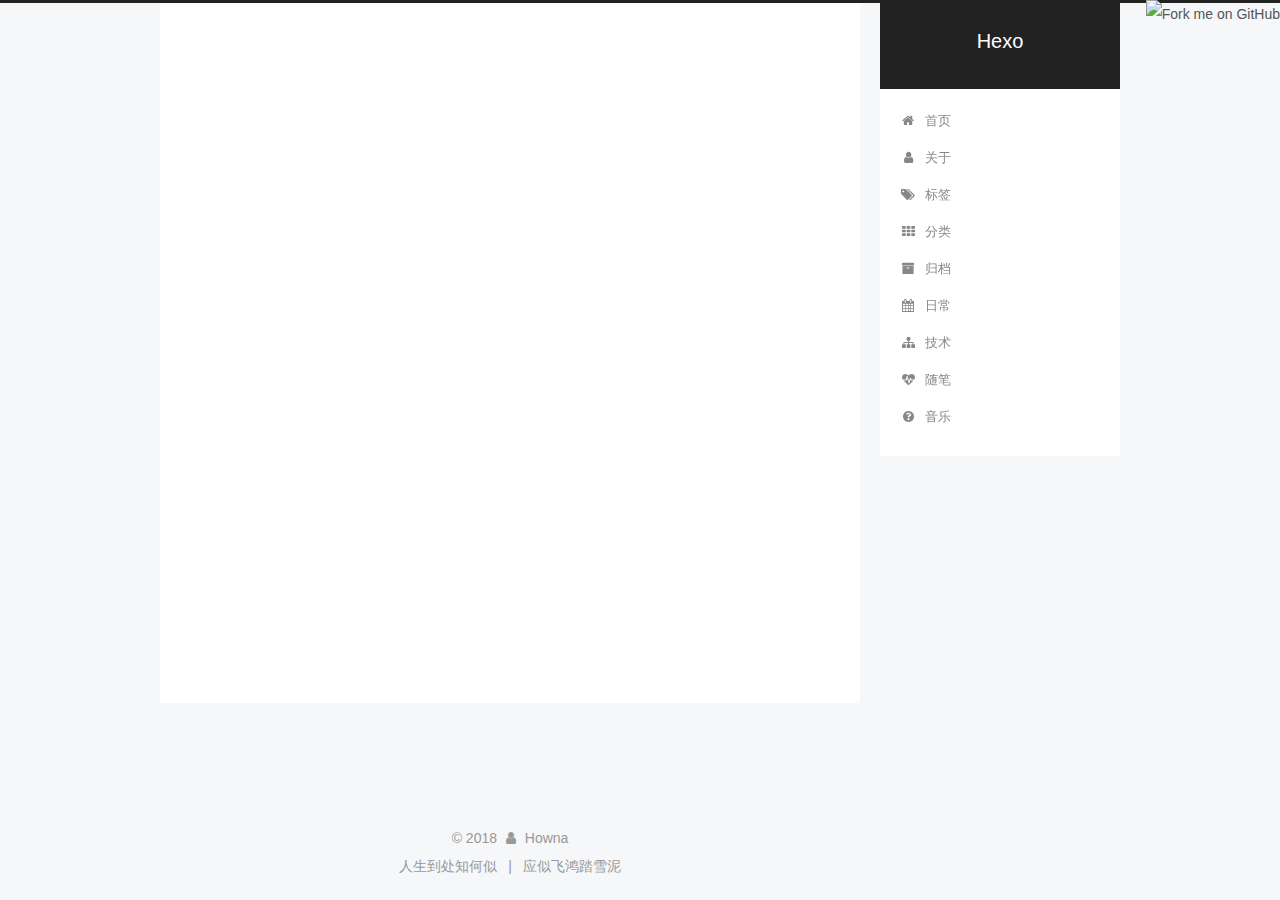
==== commit 927dafdb: "Site updated: 2018-07-09 10:32:04" ====
--- a/about/index.html
+++ b/about/index.html
@@ -239,7 +239,7 @@
             
               <i class="menu-item-icon fa fa-fw fa-calendar"></i> <br />
             
-            日程表
+            日常
           </a>
         </li>
       
@@ -249,7 +249,7 @@
             
               <i class="menu-item-icon fa fa-fw fa-sitemap"></i> <br />
             
-            站点地图
+            技术
           </a>
         </li>
       
@@ -259,7 +259,7 @@
             
               <i class="menu-item-icon fa fa-fw fa-heartbeat"></i> <br />
             
-            公益404
+            随笔
           </a>
         </li>
       
@@ -269,7 +269,7 @@
             
               <i class="menu-item-icon fa fa-fw fa-question-circle"></i> <br />
             
-            有料
+            音乐
           </a>
         </li>
       
@@ -375,7 +375,7 @@
               
                 <a href="/archives/">
               
-                  <span class="site-state-item-count">1</span>
+                  <span class="site-state-item-count">2</span>
                   <span class="site-state-item-name">日志</span>
                 </a>
               </div>
@@ -444,7 +444,7 @@
 </div>
 
 
-  <div class="powered-by">由 <a class="theme-link" target="_blank" href="https://hexo.io">Hexo</a> 强力驱动</div>
+  <div class="powered-by">人生到处知何似</div>
 
 
 
@@ -452,7 +452,7 @@
 
 
 
-  <div class="theme-info">主题 &mdash; <a class="theme-link" target="_blank" href="https://github.com/iissnan/hexo-theme-next">NexT.Pisces</a> v5.1.4</div>
+  <div class="theme-info">应似飞鸿踏雪泥  </div>
 
 
 
--- a/css/main.css
+++ b/css/main.css
@@ -189,7 +189,7 @@
   font-size: 14px;
   line-height: 2;
   color: #555;
-  background: #fff;
+  background: #f5f7f9;
 }
 @media (max-width: 767px) {
   body {
@@ -487,8 +487,8 @@
   margin: 20px 0;
   padding: 0;
   font-size: 13px;
-  color: #4d4d4c;
-  background: #f7f7f7;
+  color: #c5c8c6;
+  background: #1d1f21;
   line-height: 1.6;
 }
 pre,
@@ -508,7 +508,7 @@
 }
 pre code {
   padding: 0;
-  color: #4d4d4c;
+  color: #c5c8c6;
   background: none;
   text-shadow: none;
 }
@@ -531,7 +531,7 @@
 }
 .highlight figcaption {
   font-size: 1em;
-  color: #4d4d4c;
+  color: #c5c8c6;
   line-height: 1em;
   margin-bottom: 1em;
 }
@@ -545,23 +545,23 @@
 }
 .highlight figcaption a {
   float: right;
-  color: #4d4d4c;
+  color: #c5c8c6;
 }
 .highlight figcaption a:hover {
-  border-bottom-color: #4d4d4c;
+  border-bottom-color: #c5c8c6;
 }
 .highlight .gutter pre {
   padding-left: 10px;
   padding-right: 10px;
-  color: #869194;
+  color: #888f96;
   text-align: right;
-  background-color: #eff2f3;
+  background-color: #000;
 }
 .highlight .code pre {
   width: 100%;
   padding-left: 10px;
   padding-right: 10px;
-  background-color: #f7f7f7;
+  background-color: #1d1f21;
 }
 .highlight .line {
   height: 20px;
@@ -579,16 +579,16 @@
   border: none;
 }
 pre .deletion {
-  background: #fdd;
+  background: #008000;
 }
 pre .addition {
-  background: #dfd;
+  background: #800000;
 }
 pre .meta {
-  color: #8959a8;
+  color: #b294bb;
 }
 pre .comment {
-  color: #8e908c;
+  color: #969896;
 }
 pre .variable,
 pre .attribute,
@@ -602,7 +602,7 @@
 pre .css .id,
 pre .css .class,
 pre .css .pseudo {
-  color: #c82829;
+  color: #c66;
 }
 pre .number,
 pre .preprocessor,
@@ -611,7 +611,7 @@
 pre .params,
 pre .constant,
 pre .command {
-  color: #f5871f;
+  color: #de935f;
 }
 pre .ruby .class .title,
 pre .css .rules .attribute,
@@ -624,11 +624,11 @@
 pre .special,
 pre .number,
 pre .formula {
-  color: #718c00;
+  color: #b5bd68;
 }
 pre .title,
 pre .css .hexcolor {
-  color: #3e999f;
+  color: #8abeb7;
 }
 pre .function,
 pre .python .decorator,
@@ -638,11 +638,11 @@
 pre .perl .sub,
 pre .javascript .title,
 pre .coffeescript .title {
-  color: #4271ae;
+  color: #81a2be;
 }
 pre .keyword,
 pre .javascript .function {
-  color: #8959a8;
+  color: #b294bb;
 }
 .full-image.full-image.full-image.full-image {
   border: none;
@@ -653,8 +653,8 @@
 @media (min-width: 992px) {
   .full-image.full-image.full-image.full-image {
     max-width: none;
-    width: 110%;
-    margin: 25px -5%;
+    width: 118%;
+    margin: 0 -9%;
   }
 }
 .blockquote-center,
@@ -940,11 +940,11 @@
   display: inline-block;
   padding: 0 20px;
   font-size: 14px;
-  color: #fff;
-  background: #222;
-  border: 2px solid #222;
+  color: #555;
+  background: #fff;
+  border: 2px solid #555;
   text-decoration: none;
-  border-radius: 0;
+  border-radius: 2px;
   transition-property: background-color;
   transition-duration: 0.2s;
   transition-timing-function: ease-in-out;
@@ -953,8 +953,8 @@
 }
 .btn:hover {
   border-color: #222;
-  color: #222;
-  background: #fff;
+  color: #fff;
+  background: #222;
 }
 .btn +.btn {
   margin: 0 0 8px 8px;
@@ -1066,7 +1066,7 @@
   width: 24px;
   background: #222;
   font-size: 12px;
-  opacity: 1;
+  opacity: 0.6;
   color: #fff;
   cursor: pointer;
   text-align: center;
@@ -1087,7 +1087,7 @@
   }
 }
 .back-to-top.back-to-top-on {
-  bottom: 19px;
+  bottom: 30px;
 }
 .header {
   background: transparent;
@@ -1136,7 +1136,7 @@
 .site-subtitle {
   margin-top: 10px;
   font-size: 13px;
-  color: #999;
+  color: #ddd;
 }
 .use-motion .brand {
   opacity: 0;
@@ -1209,7 +1209,8 @@
   transition-timing-function: ease-in-out;
   transition-delay: 0s;
 }
-.menu .menu-item a:hover {
+.menu .menu-item a:hover,
+.menu-item-active a {
   border-bottom-color: #222;
 }
 .menu .menu-item .fa {
@@ -1738,21 +1739,133 @@
   display: block;
   margin: 0 auto;
   padding: 2px;
-  max-width: 96px;
+  max-width: 120px;
   height: auto;
-  border: 2px solid #333;
+  border: 1px solid #eee;
 }
 .site-author-name {
-  margin: 5px 0 0;
+  margin: 0;
   text-align: center;
-  color: #f5f5f5;
-  font-weight: normal;
+  color: #222;
+  font-weight: 600;
 }
 .site-description {
-  margin-top: 5px;
+  margin-top: 0;
   text-align: center;
-  font-size: 14px;
+  font-size: 13px;
   color: #999;
+}
+.site-author-image {
+  display: block;
+  margin: 0 auto;
+  padding: 2px;
+  max-width: 120px;
+  height: auto;
+  border: 1px solid #eee;
+/* 头像圆形 */
+  border-radius: 80px;
+  -webkit-border-radius: 80px;
+  -moz-border-radius: 80px;
+  box-shadow: inset 0 -1px 0 #333 sf;
+/* 设置循环动画 [animation: (play)动画名称 (2s)动画播放时长单位秒或微秒 (ase-out)动画播放的速度曲线为以低速结束 
+    (1s)等待1秒然后开始动画 (1)动画播放次数(infinite为循环播放) ]*/
+/* 鼠标经过头像旋转360度 */
+  -webkit-transition: -webkit-transform 1s ease-out;
+  -moz-transition: -moz-transform 1s ease-out;
+  transition: transform 1s ease-out;
+}
+img:hover {
+/* 鼠标经过停止头像旋转 
+  -webkit-animation-play-state:paused;
+  animation-play-state:paused;*/
+/* 鼠标经过头像旋转360度 */
+  -webkit-transform: rotateZ(360deg);
+  -moz-transform: rotateZ(360deg);
+  -webkit-transform: rotateZ(360deg);
+  -moz-transform: rotateZ(360deg);
+  -ms-transform: rotateZ(360deg);
+  -o-transform: rotateZ(360deg);
+  transform: rotateZ(360deg);
+}
+@-webkit-keyframes play {
+  0% {
+    -webkit-transform: rotateZ(0deg);
+  }
+  100% {
+    -webkit-transform: rotateZ(-360deg);
+  }
+}
+@-moz-keyframes play {
+  0% {
+    -moz-transform: rotateZ(0deg);
+  }
+  100% {
+    -moz-transform: rotateZ(-360deg);
+  }
+}
+@-moz-keyframes play {
+  0% {
+    -webkit-transform: rotateZ(0deg);
+    -moz-transform: rotateZ(0deg);
+    -ms-transform: rotateZ(0deg);
+    -o-transform: rotateZ(0deg);
+    transform: rotateZ(0deg);
+  }
+  100% {
+    -webkit-transform: rotateZ(-360deg);
+    -moz-transform: rotateZ(-360deg);
+    -ms-transform: rotateZ(-360deg);
+    -o-transform: rotateZ(-360deg);
+    transform: rotateZ(-360deg);
+  }
+}
+@-webkit-keyframes play {
+  0% {
+    -webkit-transform: rotateZ(0deg);
+    -moz-transform: rotateZ(0deg);
+    -ms-transform: rotateZ(0deg);
+    -o-transform: rotateZ(0deg);
+    transform: rotateZ(0deg);
+  }
+  100% {
+    -webkit-transform: rotateZ(-360deg);
+    -moz-transform: rotateZ(-360deg);
+    -ms-transform: rotateZ(-360deg);
+    -o-transform: rotateZ(-360deg);
+    transform: rotateZ(-360deg);
+  }
+}
+@-o-keyframes play {
+  0% {
+    -webkit-transform: rotateZ(0deg);
+    -moz-transform: rotateZ(0deg);
+    -ms-transform: rotateZ(0deg);
+    -o-transform: rotateZ(0deg);
+    transform: rotateZ(0deg);
+  }
+  100% {
+    -webkit-transform: rotateZ(-360deg);
+    -moz-transform: rotateZ(-360deg);
+    -ms-transform: rotateZ(-360deg);
+    -o-transform: rotateZ(-360deg);
+    transform: rotateZ(-360deg);
+  }
+}
+@keyframes play {
+  0% {
+    -webkit-transform: rotateZ(0deg);
+    -moz-transform: rotateZ(0deg);
+    -ms-transform: rotateZ(0deg);
+    -o-transform: rotateZ(0deg);
+    transform: rotateZ(0deg);
+  }
+  100% {
+    -webkit-transform: rotateZ(-360deg);
+    -moz-transform: rotateZ(-360deg);
+    -ms-transform: rotateZ(-360deg);
+    -o-transform: rotateZ(-360deg);
+    transform: rotateZ(-360deg);
+  }
 }
 .site-state {
   overflow: hidden;
@@ -1763,7 +1876,7 @@
 .site-state-item {
   display: inline-block;
   padding: 0 15px;
-  border-left: 1px solid #333;
+  border-left: 1px solid #eee;
 }
 .site-state-item:first-child {
   border-left: none;
@@ -1776,11 +1889,11 @@
   text-align: center;
   color: inherit;
   font-weight: 600;
-  font-size: 18px;
+  font-size: 16px;
 }
 .site-state-item-name {
   font-size: 13px;
-  color: inherit;
+  color: #999;
 }
 .feed-link {
   margin-top: 20px;
@@ -1822,7 +1935,7 @@
   width: 4px;
   height: 4px;
   border-radius: 50%;
-  background: #ff1fcb;
+  background: #c6a11a;
 }
 .links-of-blogroll {
   font-size: 13px;
@@ -1860,7 +1973,7 @@
   color: #555;
 }
 .sidebar-nav li:hover {
-  color: #f5f5f5;
+  color: #fc6423;
 }
 .page-post-detail .sidebar-nav-toc {
   padding: 0 5px;
@@ -1869,11 +1982,11 @@
   margin-left: 10px;
 }
 .sidebar-nav .sidebar-nav-active {
-  color: #87daff;
-  border-bottom-color: #87daff;
+  color: #fc6423;
+  border-bottom-color: #fc6423;
 }
 .sidebar-nav .sidebar-nav-active:hover {
-  color: #87daff;
+  color: #fc6423;
 }
 .sidebar-panel {
   display: none;
@@ -1906,12 +2019,12 @@
   transition-timing-function: ease-in-out;
   transition-delay: 0s;
   transition-property: all;
-  color: #999;
-  border-bottom-color: #555;
+  color: #666;
+  border-bottom-color: #ccc;
 }
 .post-toc ol a:hover {
-  color: #ccc;
-  border-bottom-color: #ccc;
+  color: #000;
+  border-bottom-color: #000;
 }
 .post-toc .nav-item {
   overflow: hidden;
@@ -1933,14 +2046,14 @@
   display: block;
 }
 .post-toc .nav .active > a {
-  color: #87daff;
-  border-bottom-color: #87daff;
+  color: #fc6423;
+  border-bottom-color: #fc6423;
 }
 .post-toc .nav .active-current > a {
-  color: #87daff;
+  color: #fc6423;
 }
 .post-toc .nav .active-current > a:hover {
-  color: #87daff;
+  color: #fc6423;
 }
 .footer {
   font-size: 14px;
@@ -2345,6 +2458,16 @@
   transform: translate(-50%, -50%);
   color: #ccc;
 }
+@media (min-width: 768px) and (max-width: 991px) {
+  .busuanzi-count {
+    width: auto;
+  }
+}
+@media (max-width: 767px) {
+  .busuanzi-count {
+    width: auto;
+  }
+}
 .site-uv,
 .site-pv,
 .page-pv {
@@ -2580,83 +2703,403 @@
   }
 }
 .page-post-detail .sidebar-toggle-line {
-  background: #87daff;
+  background: #fc6423;
 }
 .page-post-detail .comments {
   overflow: hidden;
 }
-@media (max-width: 767px) {
-  .header-inner,
-  .container .main-inner,
+.header {
+  position: relative;
+  margin: 0 auto;
+  width: 960px;
+}
+@media (min-width: 768px) and (max-width: 991px) {
+  .header {
+    width: auto;
+  }
+}
+@media (max-width: 767px) {
+  .header {
+    width: auto;
+  }
+}
+.header-inner {
+  position: absolute;
+  top: 0;
+  overflow: hidden;
+  padding: 0;
+  width: 240px;
+  background: #fff;
+  box-shadow: initial;
+  border-radius: initial;
+}
+@media (min-width: 1600px) {
+  .container .header-inner {
+    width: 240px;
+  }
+}
+@media (min-width: 768px) and (max-width: 991px) {
+  .header-inner {
+    position: relative;
+    width: auto;
+    border-radius: initial;
+  }
+}
+@media (max-width: 767px) {
+  .header-inner {
+    position: relative;
+    width: auto;
+    border-radius: initial;
+  }
+}
+.main:before,
+.main:after {
+  content: " ";
+  display: table;
+}
+.main:after {
+  clear: both;
+}
+@media (min-width: 768px) and (max-width: 991px) {
+  .main {
+    padding-bottom: 100px;
+  }
+}
+@media (max-width: 767px) {
+  .main {
+    padding-bottom: 100px;
+  }
+}
+.container .main-inner {
+  width: 960px;
+}
+@media (min-width: 768px) and (max-width: 991px) {
+  .container .main-inner {
+    width: auto;
+  }
+}
+@media (max-width: 767px) {
+  .container .main-inner {
+    width: auto;
+  }
+}
+.content-wrap {
+  float: right;
+  box-sizing: border-box;
+  padding: 40px;
+  width: 700px;
+  background: #fff;
+  min-height: 700px;
+  box-shadow: initial;
+  border-radius: initial;
+}
+@media (min-width: 768px) and (max-width: 991px) {
+  .content-wrap {
+    width: 100%;
+    padding: 20px;
+    border-radius: initial;
+  }
+}
+@media (max-width: 767px) {
+  .content-wrap {
+    width: 100%;
+    padding: 20px;
+    min-height: auto;
+    border-radius: initial;
+  }
+}
+.sidebar {
+  position: static;
+  float: left;
+  margin-top: 300px;
+  width: 240px;
+  background: #f5f7f9;
+  box-shadow: none;
+}
+@media (min-width: 768px) and (max-width: 991px) {
+  .sidebar {
+    display: none;
+  }
+}
+@media (max-width: 767px) {
+  .sidebar {
+    display: none;
+  }
+}
+.sidebar-toggle {
+  display: none;
+}
+.footer-inner {
+  width: 960px;
+  padding-left: 260px;
+}
+@media (min-width: 768px) and (max-width: 991px) {
   .footer-inner {
     width: auto;
-  }
-}
-embed {
-  display: block;
-  margin: 0px auto 25px auto;
-}
-.custom-logo .site-meta-headline {
-  text-align: center;
-}
-.custom-logo .brand {
+    padding-left: 0 !important;
+    padding-right: 0 !important;
+  }
+}
+@media (max-width: 767px) {
+  .footer-inner {
+    width: auto;
+    padding-left: 0 !important;
+    padding-right: 0 !important;
+  }
+}
+.sidebar-position-right .header-inner {
+  right: 0;
+}
+.sidebar-position-right .content-wrap {
+  float: left;
+}
+.sidebar-position-right .sidebar {
+  float: right;
+}
+.sidebar-position-right .footer-inner {
+  padding-left: 0;
+  padding-right: 260px;
+}
+.site-brand-wrapper {
+  position: relative;
+}
+.site-meta {
+  padding: 20px 0;
+  color: #fff;
+  background: #222;
+}
+@media (min-width: 768px) and (max-width: 991px) {
+  .site-meta {
+    box-shadow: 0 0 16px rgba(0,0,0,0.5);
+  }
+}
+@media (max-width: 767px) {
+  .site-meta {
+    box-shadow: 0 0 16px rgba(0,0,0,0.5);
+  }
+}
+.brand {
+  padding: 0;
   background: none;
 }
-.custom-logo .site-title {
-  margin: 10px auto 0;
-  font-size: 24px;
-  color: #222;
-}
-.custom-logo .site-title a {
-  border: none;
-}
-.custom-logo-image {
-  margin: 0 auto;
-  padding: 5px;
-  max-width: 150px;
-  background: #fff;
-}
-@media (max-width: 767px) {
-  .site-nav {
-    position: absolute;
-    left: 0;
-    top: 52px;
-    margin: 0;
-    width: 100%;
-    padding: 0;
-    background: #fff;
-    border-bottom: 1px solid #ddd;
-    z-index: 1030;
-  }
-}
-@media (max-width: 767px) {
-  .menu {
-    text-align: left;
-  }
-}
-@media (max-width: 767px) {
-  .menu .menu-item {
-    display: block;
-    margin: 0 10px;
-    vertical-align: top;
-  }
-}
-@media (max-width: 767px) {
-  .menu .menu-item br {
-    display: none;
-  }
-}
-@media (max-width: 767px) {
-  .menu .menu-item a {
-    padding: 5px 10px;
-  }
-}
-.menu .menu-item .fa {
-  margin-right: 0;
+.brand:hover {
+  color: #fff;
+}
+.site-subtitle {
+  margin: 10px 10px 0;
+  font-weight: initial;
 }
 .site-search form {
   display: none;
 }
+.site-nav {
+  border-top: none;
+}
+@media (min-width: 768px) and (max-width: 991px) {
+  .site-nav {
+    display: none !important;
+  }
+}
+@media (min-width: 768px) and (max-width: 991px) {
+  .site-nav-on {
+    display: block !important;
+  }
+}
+.menu .menu-item {
+  display: block;
+  margin: 0;
+}
+.menu .menu-item a {
+  position: relative;
+  box-sizing: border-box;
+  padding: 5px 20px;
+  text-align: left;
+  line-height: inherit;
+  transition-property: background-color;
+  transition-duration: 0.2s;
+  transition-timing-function: ease-in-out;
+  transition-delay: 0s;
+}
+.menu .menu-item a:hover,
+.menu-item-active a {
+  background: #f9f9f9;
+  border-bottom-color: #fff;
+}
+.menu .menu-item br {
+  display: none;
+}
+.menu-item-active a:after {
+  content: " ";
+  position: absolute;
+  top: 50%;
+  margin-top: -3px;
+  right: 15px;
+  width: 6px;
+  height: 6px;
+  border-radius: 50%;
+  background-color: #bbb;
+}
+.btn-bar {
+  background-color: #fff;
+}
+.site-nav-toggle {
+  left: 20px;
+  top: 50%;
+  -webkit-transform: translateY(-50%);
+  -webkit-transform: translateY(-50%);
+  -moz-transform: translateY(-50%);
+  -ms-transform: translateY(-50%);
+  -o-transform: translateY(-50%);
+  transform: translateY(-50%);
+}
+@media (min-width: 768px) and (max-width: 991px) {
+  .site-nav-toggle {
+    display: block;
+  }
+}
+.use-motion .sidebar .motion-element {
+  opacity: 1;
+}
+.sidebar {
+  margin-left: -100%;
+  right: auto;
+  bottom: auto;
+  -webkit-transform: none;
+}
+.sidebar-inner {
+  box-sizing: border-box;
+  width: 240px;
+  color: #555;
+  background: #fff;
+  box-shadow: initial;
+  border-radius: initial;
+  opacity: 0;
+}
+.sidebar-inner.affix {
+  position: fixed;
+  top: 12px;
+}
+.sidebar-inner.affix-bottom {
+  position: absolute;
+}
+.site-overview {
+  text-align: left;
+}
+.site-author:before,
+.site-author:after {
+  content: " ";
+  display: table;
+}
+.site-author:after {
+  clear: both;
+}
+.sidebar a {
+  color: #555;
+}
+.sidebar a:hover {
+  color: #222;
+}
+.site-state-item {
+  padding: 0 10px;
+}
+.links-of-author-item a:before {
+  display: none;
+}
+.links-of-author-item a {
+  border-bottom: none;
+  text-decoration: underline;
+}
+.feed-link {
+  border-top: 1px dotted #ccc;
+  border-bottom: 1px dotted #ccc;
+  text-align: center;
+}
+.feed-link a {
+  display: block;
+  color: #fc6423;
+  border: none;
+}
+.feed-link a:hover {
+  background: none;
+  color: #e34603;
+}
+.feed-link a:hover i {
+  color: #e34603;
+}
+.links-of-author {
+  display: flex;
+  flex-wrap: wrap;
+  justify-content: center;
+}
+.links-of-author-item {
+  margin: 5px 0 0;
+  width: 50%;
+}
+.links-of-author-item a {
+  max-width: 216px;
+  box-sizing: border-box;
+  display: inline-block;
+  margin-right: 0;
+  margin-bottom: 0;
+  padding: 0 5px;
+  overflow: hidden;
+  white-space: nowrap;
+  text-overflow: ellipsis;
+}
+.links-of-author-item a {
+  display: block;
+  text-decoration: none;
+}
+.links-of-author-item a:hover {
+  border-radius: 4px;
+  background: #eee;
+}
+.links-of-author-item .fa {
+  margin-right: 2px;
+  font-size: 16px;
+}
+.links-of-author-item .fa-globe {
+  font-size: 15px;
+}
+.links-of-blogroll {
+  text-align: center;
+  margin-top: 20px;
+  padding: 3px 0 0;
+  border-top: 1px dotted #ccc;
+}
+.links-of-blogroll-title {
+  margin-top: 0;
+}
+.links-of-blogroll-item {
+  padding: 0;
+}
+.links-of-blogroll-inline:before,
+.links-of-blogroll-inline:after {
+  content: " ";
+  display: table;
+}
+.links-of-blogroll-inline:after {
+  clear: both;
+}
 .links-of-blogroll-inline .links-of-blogroll-item {
-  display: inline-block;
-}
+  margin: 5px 0 0;
+  width: 50%;
+  display: inline-block;
+  width: unset;
+}
+.links-of-blogroll-inline .links-of-blogroll-item a {
+  max-width: 216px;
+  box-sizing: border-box;
+  display: inline-block;
+  margin-right: 0;
+  margin-bottom: 0;
+  padding: 0 5px;
+  overflow: hidden;
+  white-space: nowrap;
+  text-overflow: ellipsis;
+}
+@media (max-width: 767px) {
+  .post-body {
+    text-align: justify;
+  }
+}
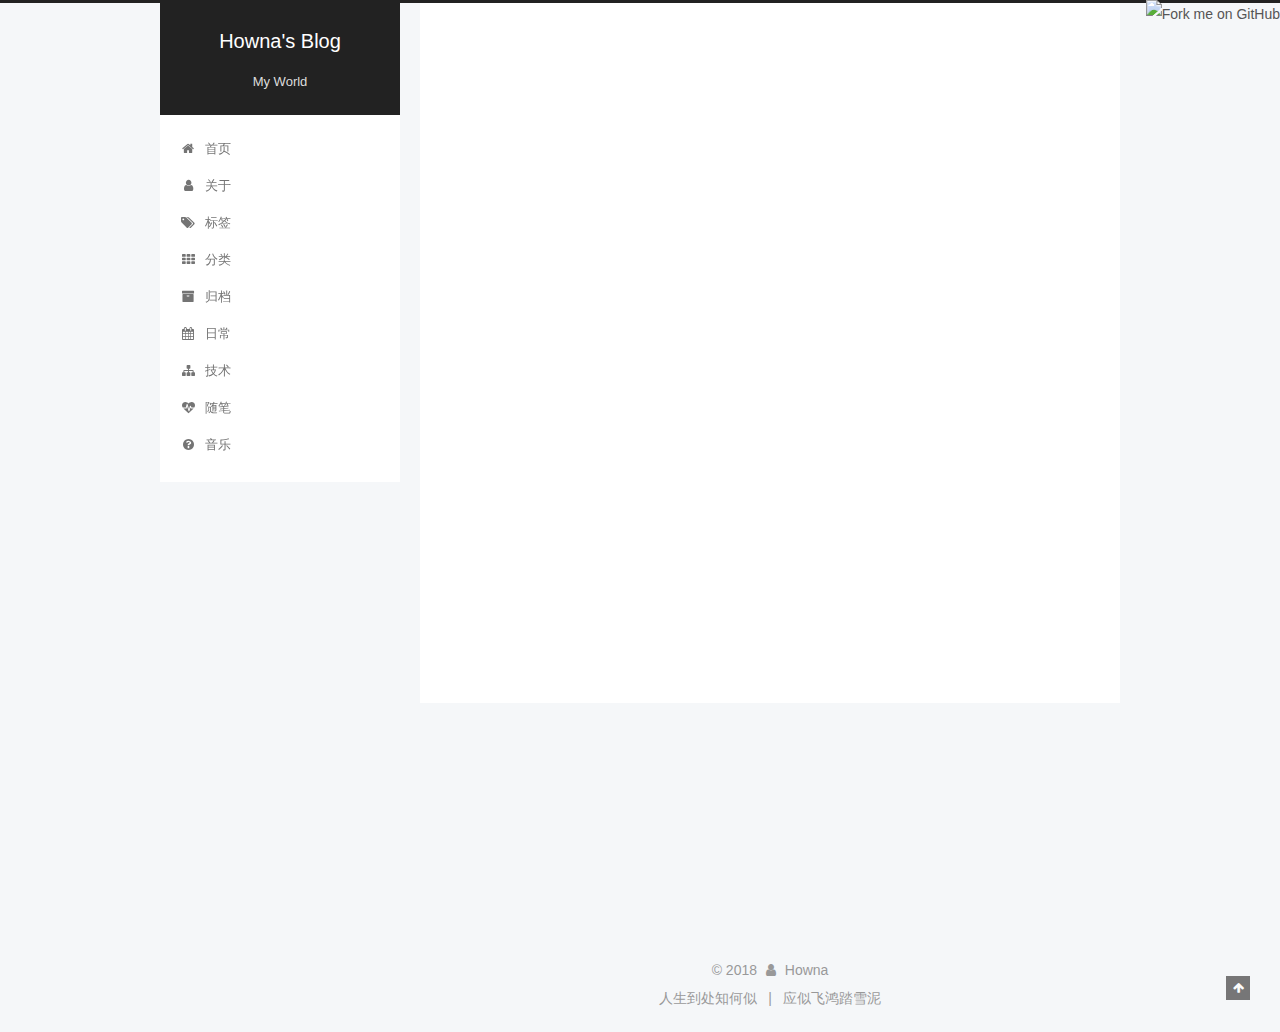
==== commit 212fe9bb: "Site updated: 2018-07-09 18:22:47" ====
--- a/about/index.html
+++ b/about/index.html
@@ -80,10 +80,11 @@
 
 
 <meta name="description" content="##关于我一个立志要写好代码的Girl Email：1273351823@qq.com">
+<meta name="keywords" content="nana">
 <meta property="og:type" content="website">
 <meta property="og:title" content="about">
 <meta property="og:url" content="http://yoursite.com/about/index.html">
-<meta property="og:site_name" content="Hexo">
+<meta property="og:site_name" content="Howna&#39;s Blog">
 <meta property="og:description" content="##关于我一个立志要写好代码的Girl Email：1273351823@qq.com">
 <meta property="og:locale" content="zh-Hans">
 <meta property="og:updated_time" content="2018-07-07T09:08:25.650Z">
@@ -99,7 +100,7 @@
     root: '/',
     scheme: 'Pisces',
     version: '5.1.4',
-    sidebar: {"position":"right","display":"post","offset":12,"b2t":false,"scrollpercent":false,"onmobile":false},
+    sidebar: {"position":"left","display":"post","offset":12,"b2t":false,"scrollpercent":false,"onmobile":false},
     fancybox: true,
     tabs: true,
     motion: {"enable":true,"async":false,"transition":{"post_block":"fadeIn","post_header":"slideDownIn","post_body":"slideDownIn","coll_header":"slideLeftIn","sidebar":"slideUpIn"}},
@@ -125,7 +126,7 @@
 
 
 
-  <title>about | Hexo</title>
+  <title>about | Howna's Blog</title>
   
 
 
@@ -144,7 +145,7 @@
     
   
 
-  <div class="container sidebar-position-right page-post-detail">
+  <div class="container sidebar-position-left page-post-detail">
     <div class="headband"></div>
     <a href="https://github.com/Howna">
     <img style="position: absolute; top: 0; right: 0; border: 0;" 
@@ -159,12 +160,12 @@
     <div class="custom-logo-site-title">
       <a href="/"  class="brand" rel="start">
         <span class="logo-line-before"><i></i></span>
-        <span class="site-title">Hexo</span>
+        <span class="site-title">Howna's Blog</span>
         <span class="logo-line-after"><i></i></span>
       </a>
     </div>
       
-        <p class="site-subtitle"></p>
+        <p class="site-subtitle">My World</p>
       
   </div>
 
@@ -286,9 +287,12 @@
  </div>
     </header>
 
+
     <main id="main" class="main">
       <div class="main-inner">
+	  
         <div class="content-wrap">
+		
           <div id="content" class="content">
             
 
@@ -326,7 +330,9 @@
   </div>
 
 
+			
           </div>
+		  
           
 
 
@@ -337,6 +343,7 @@
 
 
         </div>
+		
         
           
   
@@ -365,7 +372,7 @@
                 alt="Howna" />
             
               <p class="site-author-name" itemprop="name">Howna</p>
-              <p class="site-description motion-element" itemprop="description"></p>
+              <p class="site-description motion-element" itemprop="description">云在天空水在瓶</p>
           </div>
 
           <nav class="site-state motion-element">
@@ -423,7 +430,7 @@
       
 
       
-
+      <iframe frameborder="no" border="0" marginwidth="0" marginheight="0" width=86 height=86 src="//music.163.com/outchain/player?type=2&id=33875750&auto=1&height=66"></iframe>
     </div>
   </aside>
 
@@ -431,6 +438,7 @@
         
       </div>
     </main>
+		
 
     <footer id="footer" class="footer">
       <div class="footer-inner">
@@ -479,6 +487,8 @@
     
 
   </div>
+  
+  
 
   
 
--- a/css/main.css
+++ b/css/main.css
@@ -1935,7 +1935,7 @@
   width: 4px;
   height: 4px;
   border-radius: 50%;
-  background: #c6a11a;
+  background: #591f16;
 }
 .links-of-blogroll {
   font-size: 13px;
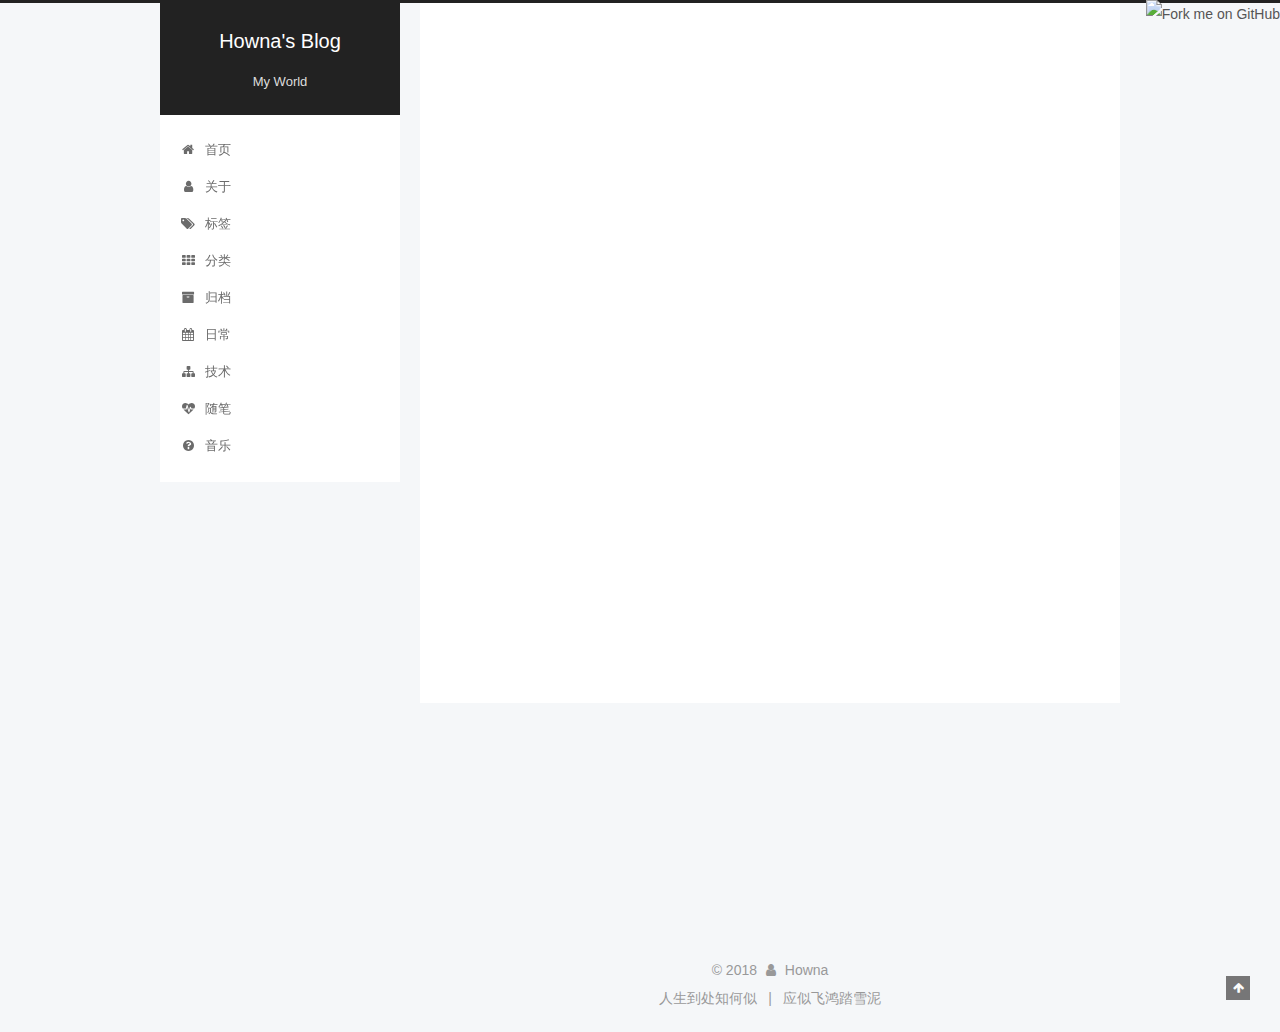
==== commit 7b4d7351: "Site updated: 2018-07-09 20:01:44" ====
--- a/about/index.html
+++ b/about/index.html
@@ -87,7 +87,7 @@
 <meta property="og:site_name" content="Howna&#39;s Blog">
 <meta property="og:description" content="##关于我一个立志要写好代码的Girl Email：1273351823@qq.com">
 <meta property="og:locale" content="zh-Hans">
-<meta property="og:updated_time" content="2018-07-07T09:08:25.650Z">
+<meta property="og:updated_time" content="2018-07-09T09:39:05.645Z">
 <meta name="twitter:card" content="summary">
 <meta name="twitter:title" content="about">
 <meta name="twitter:description" content="##关于我一个立志要写好代码的Girl Email：1273351823@qq.com">
